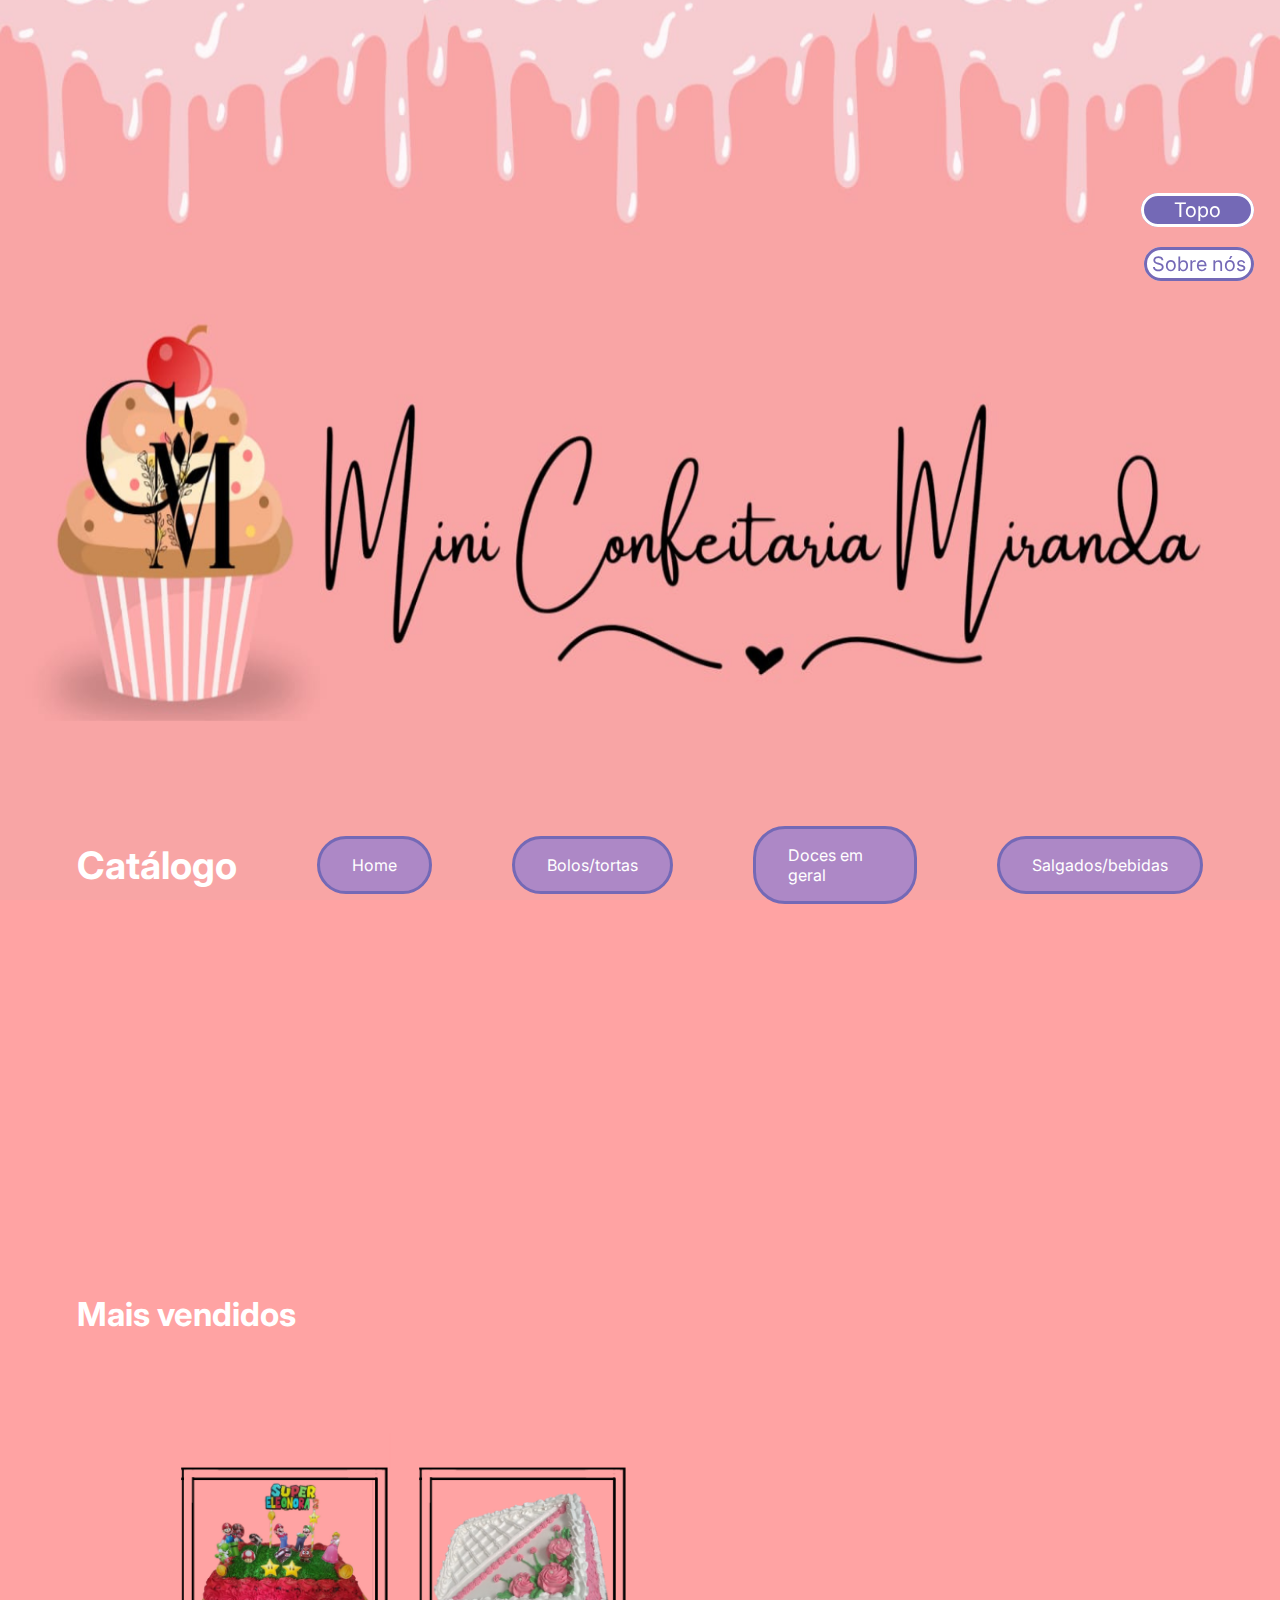
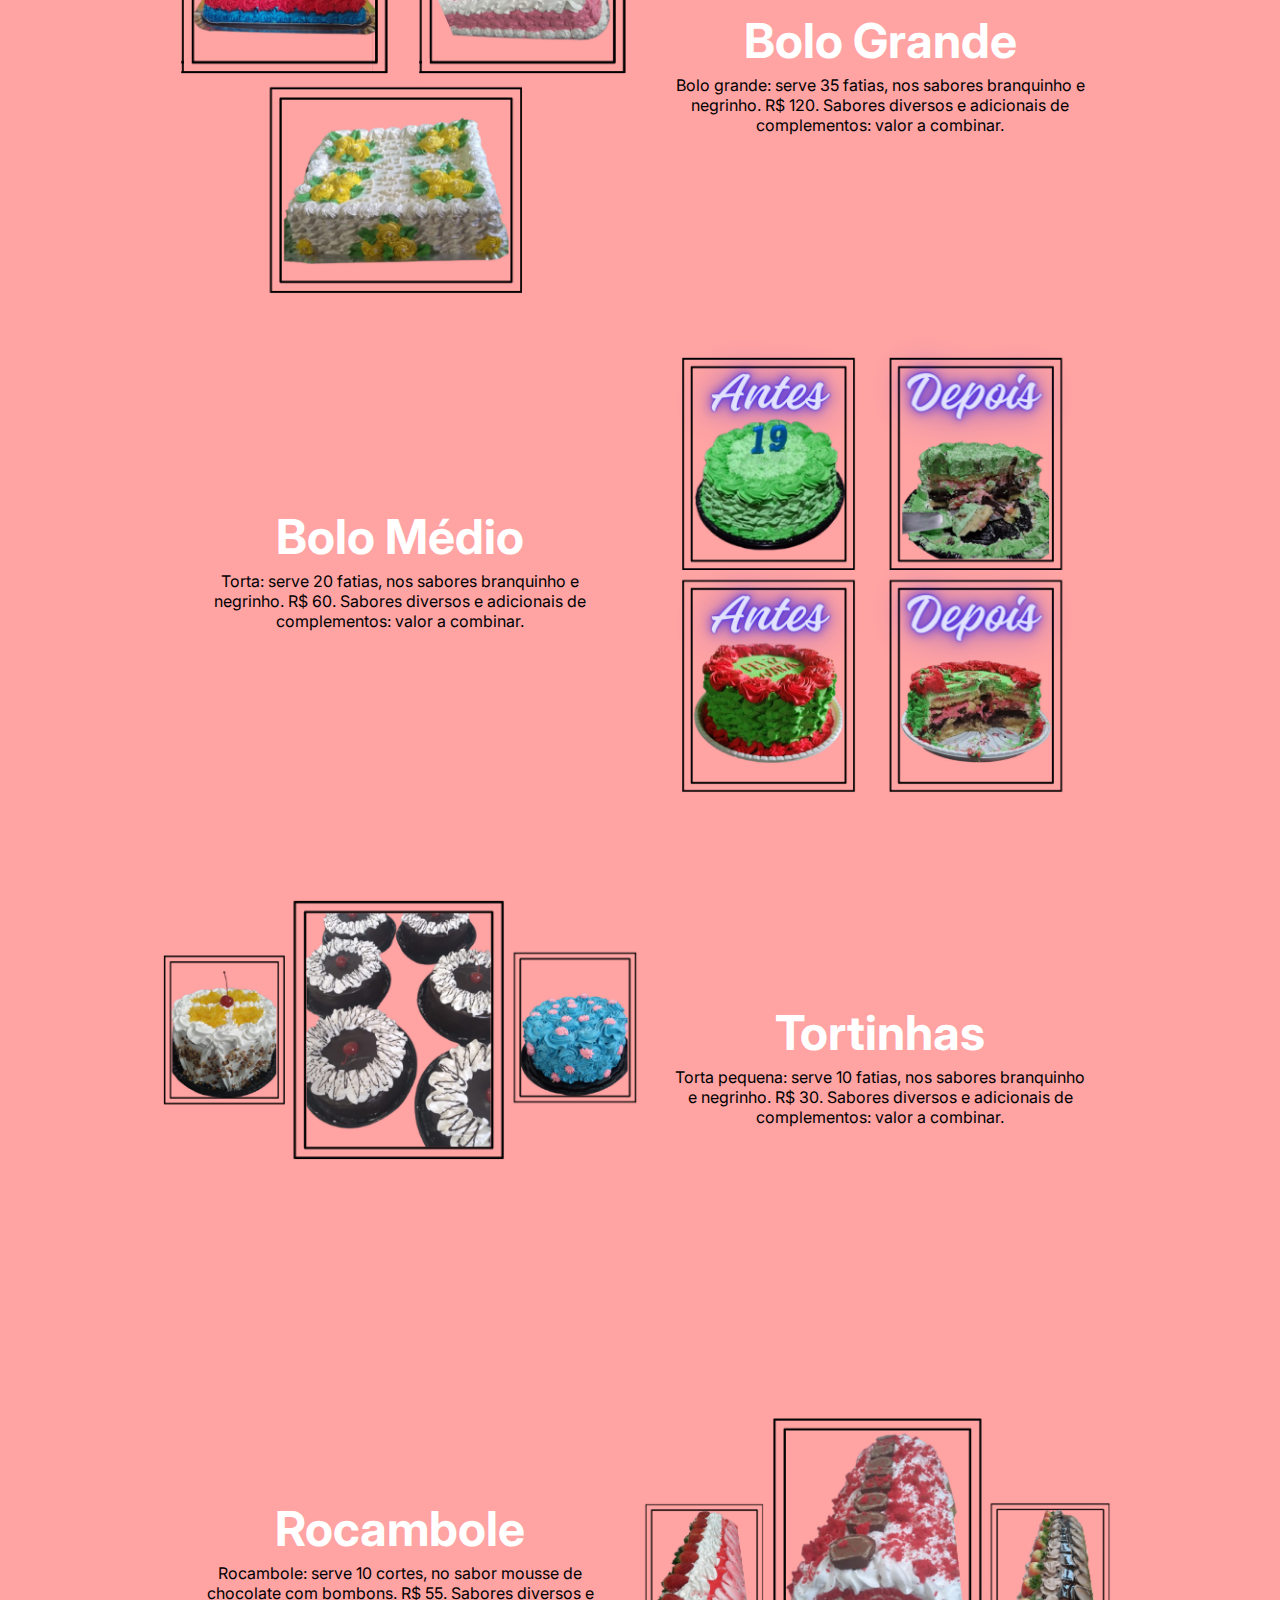
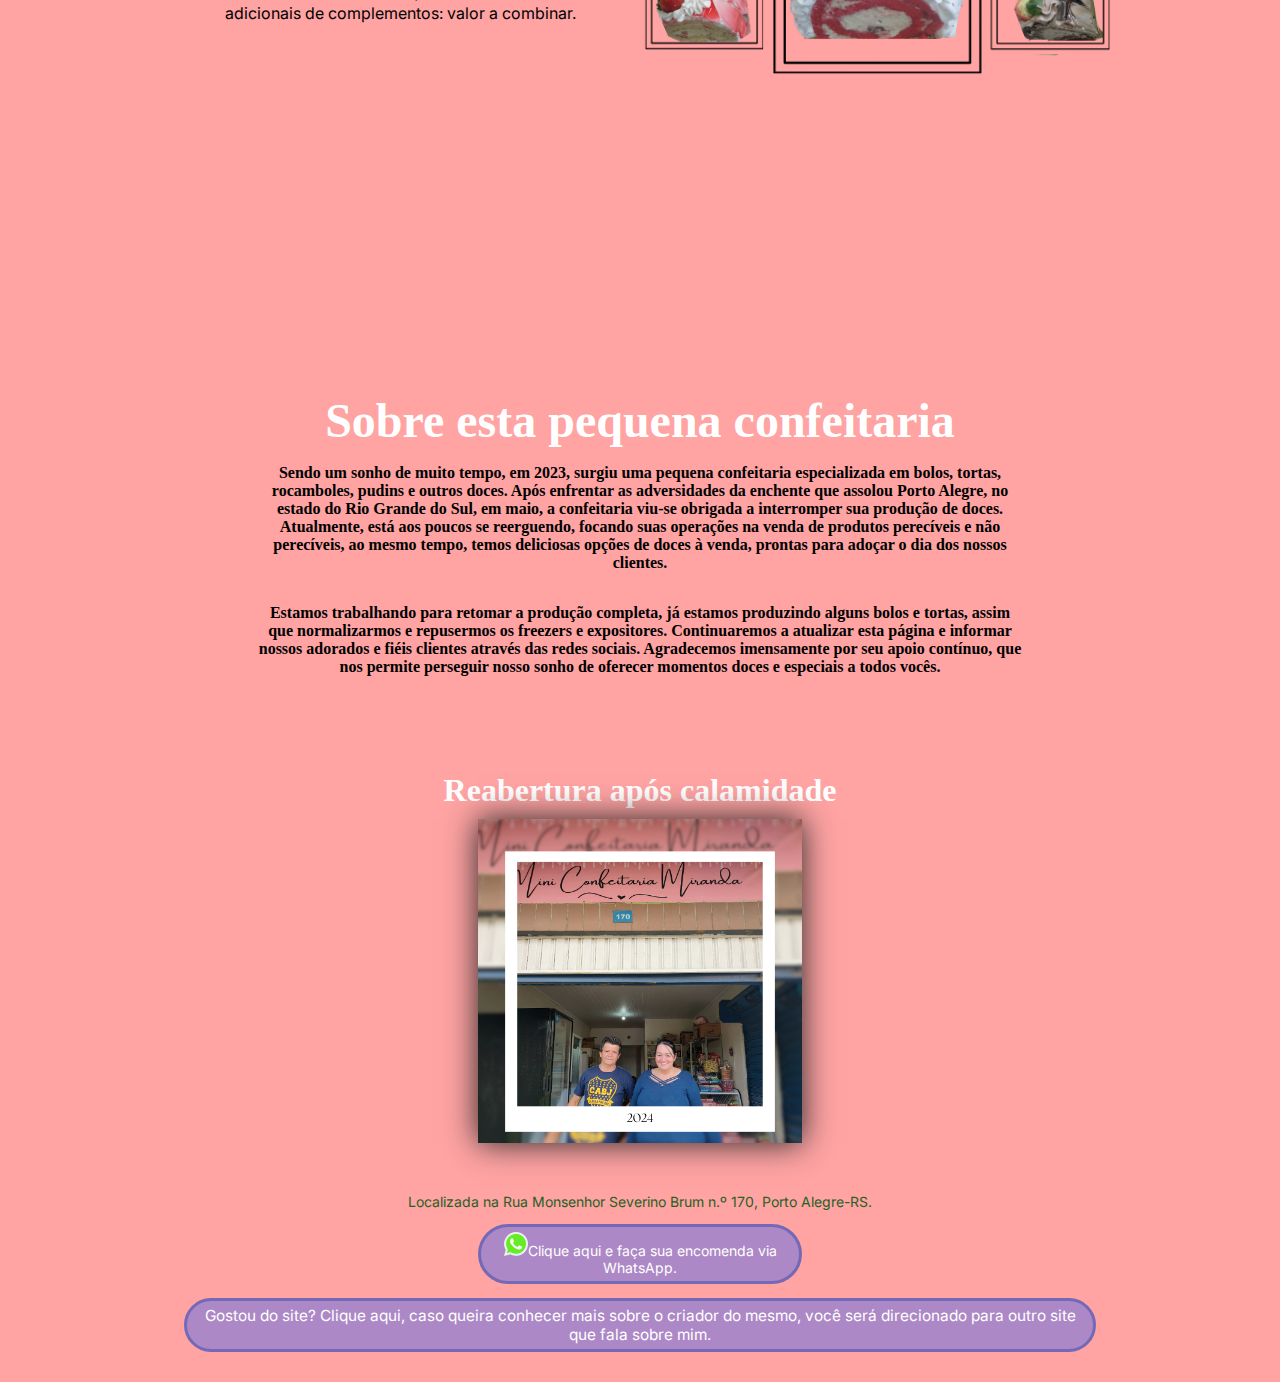
==== index.html @ fad7f067 "Update index.html" ====
<!DOCTYPE html>
<html lang="pt-br">

<head>
    <meta charset="UTF-8">
    <meta name="viewport" content="width=device-width, initial-scale=1.0">
    <meta http-equiv="X-UA-Compatible" content="ie=edge">
    <link rel="stylesheet" href="styles.css">
    <title>Confeitaria Miranda</title>
</head>

<body>

    <header>
        <img src="./img/img fundo.png" alt="" class="principal container" id="topo">
        
    </header>

    <div class="btn_scroll_top">
      <a href="#topo" class="btn_scroll_style btn_scroll_style_topo">Topo</a>
    </div>

    <div class="btn_scroll">
        <a href="#sobre" class="btn_scroll_style">Sobre nós</a>
    </div>
    
    <section class="container">
        <div class="container__caixa">
            <div class="container__abas">
                <h1 class="container__titulo">Catálogo</h1>

                <nav class="container__abas__organizacao">

                    <a href="./index.html" class="container__botao" >Home</a>
                    <a href="./bolos.html" class="container__botao" >Bolos/tortas</a>
                    <a href="./doces-em-geral.html" class="container__botao" >Doces em geral</a>
                    <a href="./salgados-bebidas.html" class="container__botao" >Salgados/bebidas</a>

                </nav>

            </div>
        </div>
    </section>

    <img src="./img/Aviso.png" alt="aviso" class="aviso">

    <h2 class="container__abas subtitulo">Mais vendidos</h2>

    <section class="container__divisor secundario">
        <img src="./img/BOLO G.png" alt="imagem plataformas" class="secundario__imagem">
        <div class="container__descricao">
            <h2 class="descricao__titulo">Bolo Grande</h2>
            <p class="descricao__texto">Bolo grande: serve 35 fatias, nos sabores branquinho e negrinho. R$ 120.
                Sabores diversos e adicionais de complementos: valor a combinar.</p>
        </div>
    </section>

    <section class="container__divisor secundario">
        <div class="container__descricao">
            <h2 class="descricao__titulo">Bolo Médio</h2>
            <p class="descricao__texto">Torta: serve 20 fatias, nos sabores branquinho e negrinho. R$ 60.
                Sabores diversos e adicionais de complementos: valor a combinar.
            </p>

        </div>
        <img src="./img/BOLO M.png" alt="tela" class="secundario__imagem_esq">
    </section>

    <section class="container__divisor secundario">
        <img src="./img/BOLO P.png" alt="imagem noltbook" class="secundario__imagem">
        <div class="container__descricao">
            <h2 class="descricao__titulo">Tortinhas</h2>
            <p class="descricao__texto">Torta pequena: serve 10 fatias, nos sabores branquinho e negrinho. R$ 30.
                Sabores diversos e adicionais de complementos: valor a combinar.
                </p>
        </div>
    </section>

    <section class="container__divisor secundario">
        <div class="container__descricao">
            <h2 class="descricao__titulo">Rocambole</h2>
            <p class="descricao__texto">Rocambole: serve 10 cortes, no sabor mousse de chocolate com bombons. R$ 55.
                Sabores diversos e adicionais de complementos: valor a combinar.
            </p>

        </div>
        <img src="./img/ROCOMBOLE.png" alt="tela" class="secundario__imagem_esq">
    </section>


    <section class="confeitaria" id="sobre">
        <h2 class="confeitaria__titulo"> Sobre esta pequena confeitaria</h2>

        <p class="descricao__texto_confeitaria sobre">
            Sendo um sonho de muito tempo, em 2023, surgiu uma pequena confeitaria especializada em bolos, tortas,
            rocamboles, pudins e outros doces. Após enfrentar as adversidades da enchente que assolou Porto Alegre, no
            estado do Rio Grande do Sul, em maio, a confeitaria viu-se obrigada a interromper sua produção de doces.
            Atualmente, está aos poucos se reerguendo, focando suas operações na venda de produtos perecíveis e não
            perecíveis, ao mesmo tempo, temos deliciosas opções de doces à venda, prontas para adoçar o dia dos nossos
            clientes.
        </p>

        <p class="descricao__texto_confeitaria sobre">
            Estamos trabalhando para retomar a produção completa, já estamos produzindo alguns bolos e tortas, assim que
            normalizarmos e repusermos os freezers e
            expositores. Continuaremos a atualizar esta página e informar nossos adorados e fiéis clientes através das
            redes sociais. Agradecemos imensamente por seu apoio contínuo, que nos permite perseguir nosso sonho de
            oferecer momentos doces e especiais a todos vocês.
        </p>
         
        <ul class="confeitaria__lista">
            <li>
                <h3 class="lista__item">Reabertura após calamidade</h3>
                <img src="./img/Foto da confeitaria reabrindo após a calamidade.png"
                    alt="Foto da confeitaria reabrindo após a calamidade" class="img_calamidade">
        </ul>
    </section>


    <footer class="rodape">

        <p class="rodape__texto"> Localizada na Rua Monsenhor Severino Brum n.º 170, Porto Alegre-RS.

        </p>

        <div class="linksa__direcionamento link__whatsapp__22">
            <a href="https://wa.me/5551991017882" class="link__whatsapp" target="_blank">
                <img src="./img/WhatsApp.png" alt="logo do WhatsApp">Clique aqui e faça sua
                encomenda via WhatsApp.
            </a>
        </div>

        <div class="linksa__direcionamento">
            <a href="https://link-apresentacao-jean.vercel.app/index.html" class="link__criador" target="_blank">Gostou
                do site? Clique
                aqui, caso queira conhecer mais sobre o criador do mesmo, você será direcionado para outro site que fala
                sobre mim.

            </a>
        </div>

    </footer>

</body>

</html>
---- styles.css ----
@import url('https://fonts.googleapis.com/css2?family=Alike&family=Inter:wght@400;700&family=Open+Sans:wght@400;800&display=swap');

  html {
      scroll-behavior: smooth;
  }

  :root {
      --cor-barnco: #ffffff;
      --cor-fundo: #FFA3A3;
      --cor-de-botão: #AD88C6;
      --cor-de-borda: #7469B6;
      --cor-de-aviso: #000000;
      --cor-mouse: #FFE6E6;
      --cor-clicar: #25615e;
      --fonte-principal: 'Inter';

      body {
          background-color: var(--cor-fundo);
          color: var(--cor-barnco);
          font-family: var(--fonte-principal);
          font-size: 16px;
          font-weight: 400;
      }

      * {
          margin: 0;
          padding: 0;
      }

  }

  .principal {
      background-image: url(../Confeitaria_miranda/img/img\ fundo.png);
      background-repeat: no-repeat;
      background-size: cover;
      background-position: center;
      align-items: center;
      text-align: center;
      margin-bottom: -55%;
    
  }

  .container {
      height: 100vh;
      width: 100%;
      display: grid;
      grid-template-columns: 100%;
  }

  .container__abas {
      display: flex;
      flex-direction: row;
      align-items: center;
      gap: 5em;
  }

  .btn_scroll {
    top: 28%;
    bottom:20%;
    right: 2%;
    position: fixed;
    animation-name: anima;
    animation-duration: 0.5s;
    animation-timing-function: ease-in-out;
    animation-iteration-count: infinite;
    animation-direction: alternate;
}

.btn_scroll_top {
    top: 22%;
    bottom:20%;
    right: 2%;
    position: fixed;
    animation-name: anima;
    animation-duration: 0.5s;
    animation-timing-function: ease-in-out;
    animation-iteration-count: infinite;
    animation-direction: alternate;
}

@keyframes anima {
    0% {
        transform: scale(1);
    }

    100% {
        transform: scale(1.05);
    }
}

.btn_scroll_style {
    text-decoration: none;
    width: 100%;
    border-radius: 32px;
    border: solid;
    font-size: 20px;
    padding: 2px 5px;
    border-color: var(--cor-de-borda);
    background-color: var(--cor-barnco);
    color: var(--cor-de-borda);
}

.btn_scroll_style:hover {
    background-color: #ebebeb;
}

.btn_scroll_style_topo {
    text-decoration: none;
    width: 100%;
    border-radius: 32px;
    border: solid;
    font-size: 20px;
    padding: 2px 30px;
    border-color: var(--cor-barnco);
    background-color: var(--cor-de-borda);
    color: var(--cor-barnco);
}

.btn_scroll_style_topo:hover {
    background-color: #7a71b3;
}
  .subtitulo {
      font-size: 33px;
      font-weight: 700;
      text-align: center;
      margin: 6em 6% 3em;
  }

  .aviso {
      display: none;
  }

  .container__divisor {
      display: grid;
      grid-template-columns: 50% 50%;
  }

  .secundario {
      align-items: center;
      margin: 1em 10em;
  }

  .secundario__imagem {
      width: 100%
  }

  .secundario__imagem_esq {
      width: 100%
  }

  .container__descricao {
      padding: 2em;
      text-align: center;
  }

  .descricao__titulo {
      font-size: 48px;
      color: var(--cor-barnco);
      margin-bottom: 0.1em;
  }

  .descricao__texto {
      width: 100%;
      font-size: 100%;
      color: var(--cor-de-aviso);
  }

  .descricao__texto_confeitaria {
      width: 120%;
      font-size: 85%;
      font-family: Cambria, Cochin, Georgia, Times, 'Times New Roman', serif;
      color: var(--cor-de-aviso);
  }

  .container__abas__organizacao {
      display: flex;
      flex-direction: row;
      align-items: center;
      gap: 5em;
      padding-top: 1em;

  }

  .container__botao {
      background-color: var(--cor-de-botão);
      border-radius: 32px;
      border: solid var(--cor-de-borda);
      padding: 1em 2em;
      color: var(--cor-barnco);
      text-decoration: none;
      margin-bottom: 1em
  }

  /* .container__botao {
    background-color: var(--cor-de-botão);
    border-radius: 5px;
    padding: 1em;
    color: var(--cor-barnco);
    display: block;
    text-decoration: none;
    margin-bottom: 1em;
} */

  .container__titulo {
      font-size: 38px;
      font-weight: 700;
  }

  .subtitulo {
      font-size: 33px;
      font-weight: 700;
      text-align: center;
      margin: 6em 6% 3em;
  }

  .container__caixa {
      margin: 48% 6%;
  }

  .confeitaria__lista {
      display: flex;
      justify-content: center;
      list-style-type: none;
      margin: 5em 0;
      gap: 16px;
  }

  .img_calamidade {
      margin-top: 10px;
      width: 30%;
      box-shadow: 0 0 30px #242323;
  }


  .confeitaria {
      text-align: center;
      margin-top: 15%;
      font-family: Cambria, Cochin, Georgia, Times, 'Times New Roman', serif;
  }

  .confeitaria__titulo {
      font-size: 48px;
      color: var(--cor-barnco);
  }

  .sobre {
      padding: 16px;
      text-align: center;
      font-weight: 700;
      font-size: 16px;
      width: 60%;
      margin: auto;
  }

  .lista__item {
      font-size: 32px;
      color: var(--cor-barnco);
  }

  .rodape {
      font-size: 14px;
      align-items: center;
      text-align: center;
      color: #256125;
      padding: 16px;
      margin-top: -5%;
  }

  .rodape__texto {
      margin: 1em 0;
  }

  .linksa__direcionamento {
      display: flex;
      flex-direction: column;
      padding: 1em 12em;
  }

  .link__whatsapp__22 {
      padding: 0em 33em 0 33em;
  }

  .link__whatsapp {
      text-decoration: none;
      color: var(--cor-barnco);
      font-size: 1em;
      color: #ffffff;
      background: var(--cor-de-botão);
      border-radius: 32px;
      border: solid var(--cor-de-borda);
      padding: 5px;
  }

  .link__criador {
      text-decoration: none;
      color: var(--cor-barnco);
      font-size: 1.1em;
      color: #ffffff;
      background: var(--cor-de-botão);
      border-radius: 32px;
      border: solid var(--cor-de-borda);
      padding: 5px;
  }

  .img_calamidade:hover {
      margin-top: 15px;
      transform: scale(1.1);
      transition: 1s;
      box-shadow: 0 0 30px rgb(87, 159, 240);
  }


  .link__whatsapp:hover {
      color: #36a736;
      background-color: var(--cor-mouse);
      transform: scale(1.1);
      transition: 1s;

  }

  .link__criador:hover {
      color: rgb(87, 159, 240);
      background-color: var(--cor-mouse);
      transform: scale(1.1);
      transition: 1s;
  }

  .container__botao:hover {
      background-color: var(--cor-mouse);
      color: rgb(223, 61, 136);
      transition: 1s;
  }

  @media (max-width: 1200px) {
    
      body {
          background-color: var(--cor-fundo);
          color: var(--cor-barnco);
          font-family: var(--fonte-principal);
          font-size: 16px;
          font-weight: 400;
          width: 100%;
          height: 100%;
      }
        
      .principal {
          background-image: url(../Confeitaria_miranda/img/img\ fundo.png);
          background-repeat: no-repeat;
          background-size: cover;
          background-position: center;
          zoom: 40%;
          margin-bottom: -150%;
          width: 100%;
          height: 100%;
      }

      .btn_scroll {
        top: 7.5%;
        bottom:20%;
        right: 6%;
    }

      .btn_scroll_top {
        top: 4%;
        bottom:20%;
        right: 6%;
    }

    .btn_scroll_style {
        font-size: 15px;
    }

    .btn_scroll_style_topo {
        font-size: 15px;
        padding: 2px 23px;
    }
    
      .container__caixa {
          margin: 140% 6%
      }

      .container__abas {
          display: flex;
          flex-direction: column;
          gap: 1em;
          transform: scale(1.0);
      }

  
      .container__titulo {
          padding-left: 5%;
          padding-top: 2%;
      }

      .container__abas__organizacao {
          gap: 10px;
          width: 100%;
          padding-left: 2.5%;
          display: grid;
          grid-template-columns: 50% 50%;
      }

      .container__botao {
          padding: 5px 18px;
          font-size: 12px;
          align-items: center;
          text-align: center;
      }



      .subtitulo {
          margin: 3em 6% 1em;
      }

      .container__divisor {
          display: grid;
          grid-template-columns: 50% 50%;
          gap: 3%;
          padding: 5px;
          text-align: center;
          width: auto;
          margin: auto;
      }

      .secundario {
          align-items: center;
          padding: 20px 25px 20px 5px;
      }

      .secundario__imagem {
          width: 110%;
      }

      .secundario__imagem:hover {
          transform: scale(1.5);
          transition: 1s;
          margin-left: 123px;
      }

      .secundario__imagem_esq:hover {
          transform: scale(1.5);
          transition: 1s;
          margin-left: -115px;
      }

      .descricao__titulo {
          width: 120%;
          font-size: 150%;
      }

      .descricao__texto {
          width: 120%;
          font-size: 100%;
      }

      .descricao__texto_confeitaria {
          width: 120%;
          font-size: 85%;
          /* font-family: sans-serif; */
          font-family: Cambria, Cochin, Georgia, Times, 'Times New Roman', serif;
          /* font-family: Arial, Helvetica, sans-serif; */
      }

      .confeitaria__titulo {
          font-size: 28px;
      }

      .confeitaria {
          margin-top: 15%;
          padding: 0 30px;
      }

      .img_calamidade {
          margin-top: 15px;
          margin-bottom: -8%;
          width: 80%;
      }

      .img_calamidade:hover {
          margin-top: 20px;
      }

      .sobre {
          padding: 5px;
          text-align: center;
          font-weight: 800;
          width: auto;
          margin: auto;
      }

      .linksa__direcionamento {
          padding: 8px;
      }

      .link__whatsapp {
          padding: 8px;
      }

      .link__whatsapp__22 {
          padding: 3%;
          transform: scale(1.0);
      }

      .link__criador {
          padding: 3%;
          transform: scale(1.0);
          font-size: 11px;
      }
  }

  @media screen and (max-width: 1200px) {
      .aviso {
          display: block;
          margin: auto;
          margin-top: 2%;
          padding-top: 5%;
          max-width: 65%;
          height: auto;
      }
  }
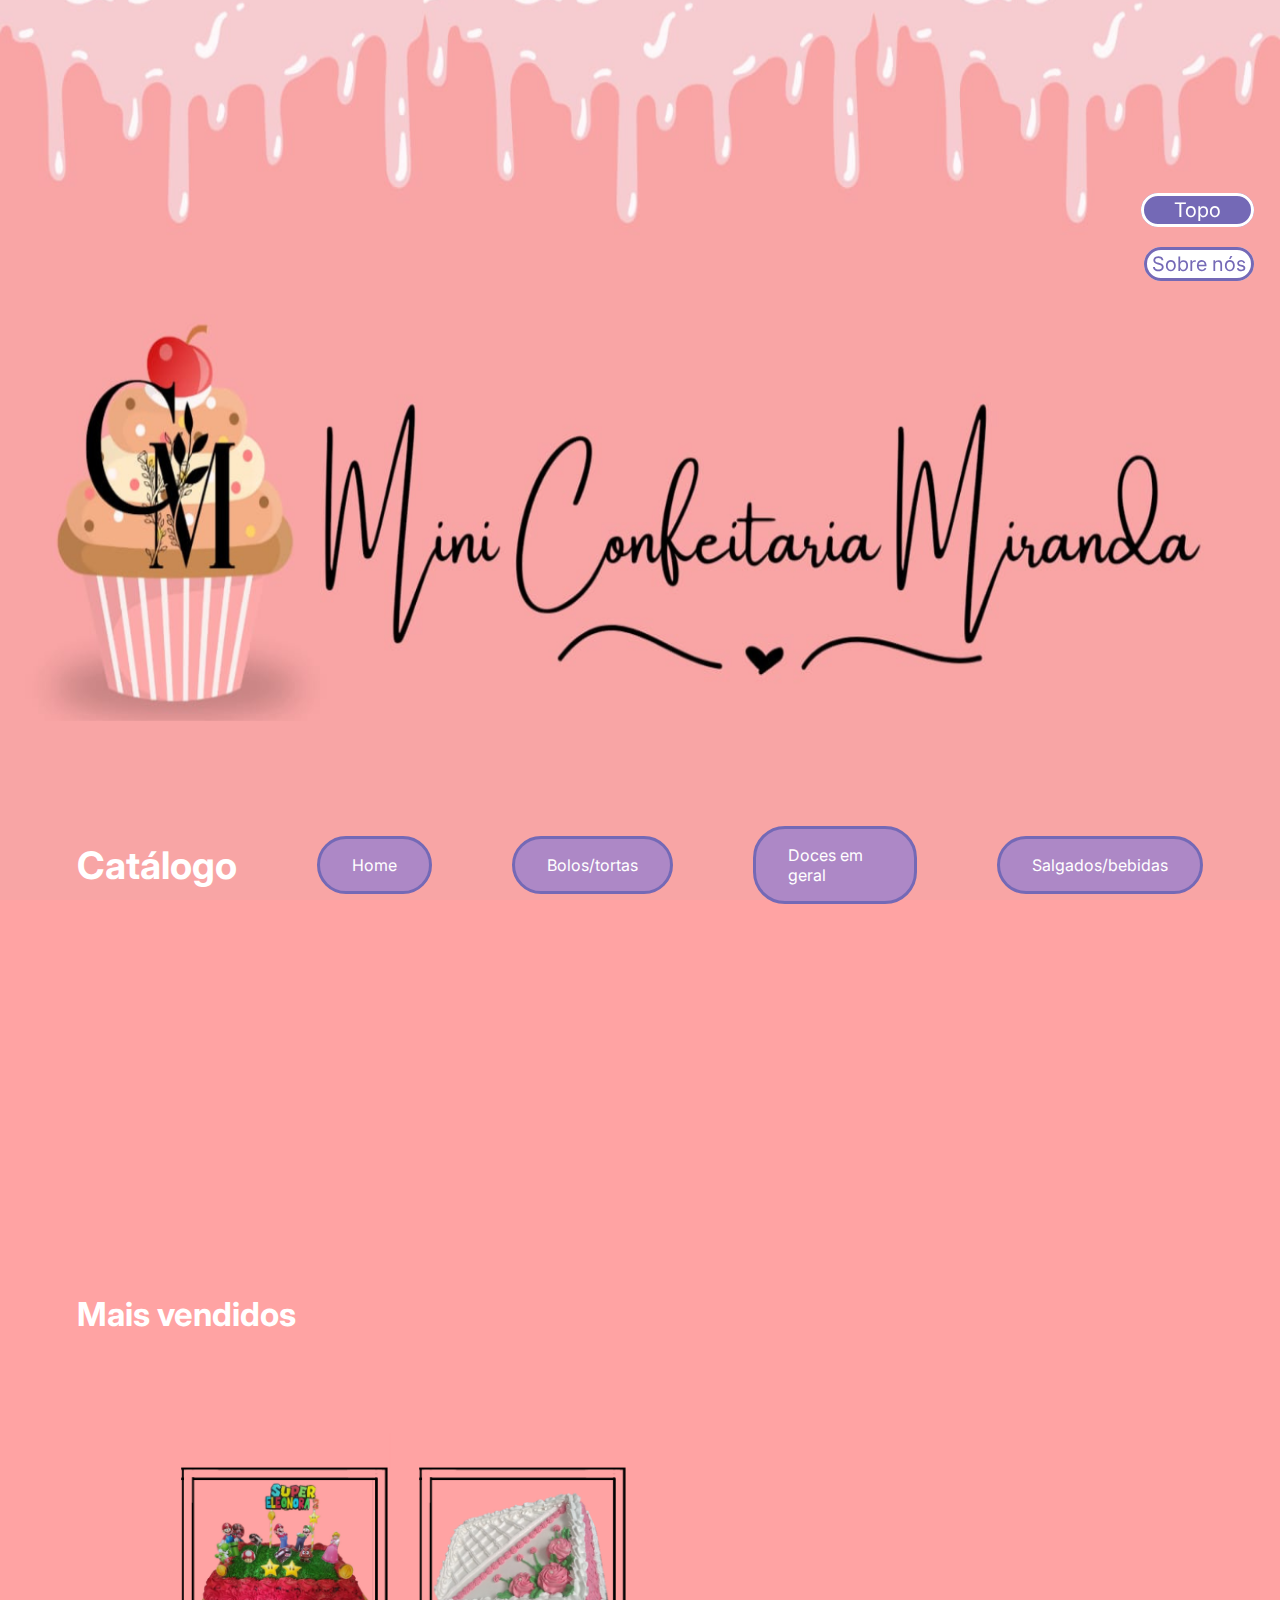
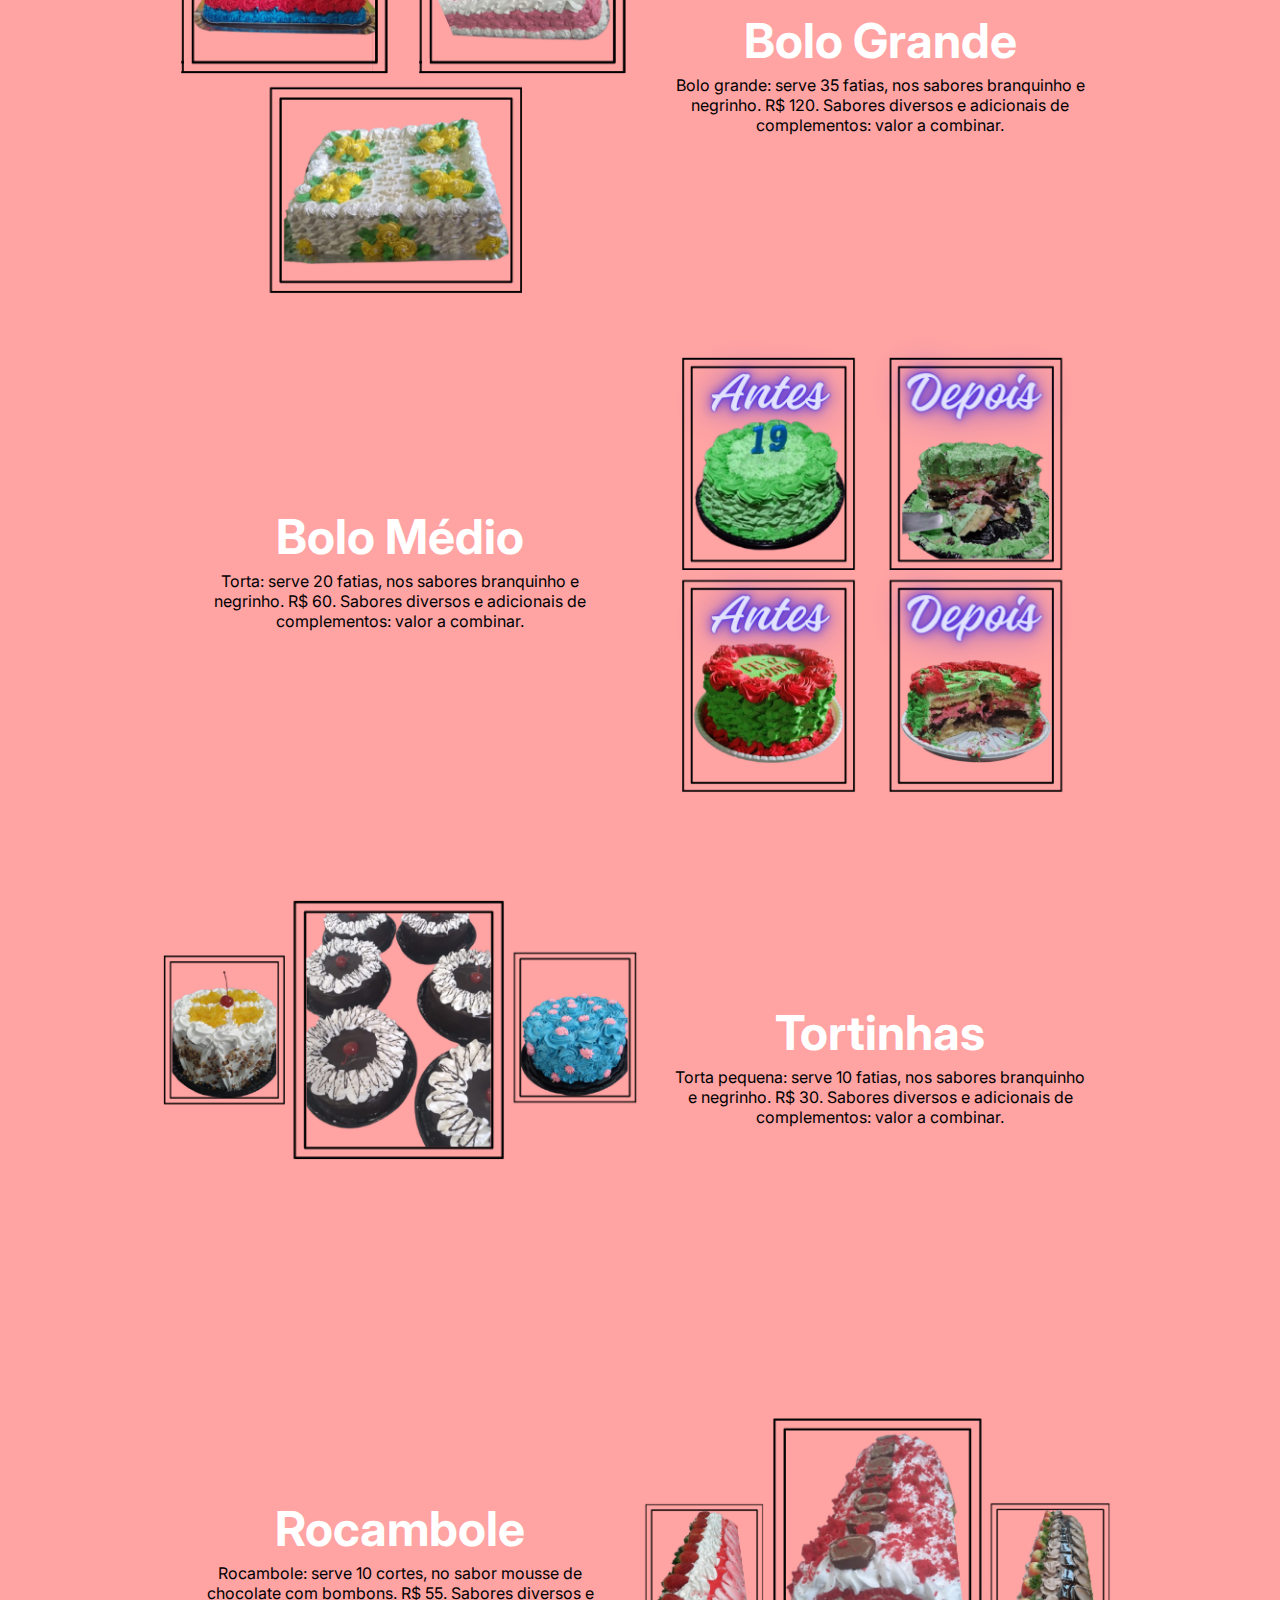
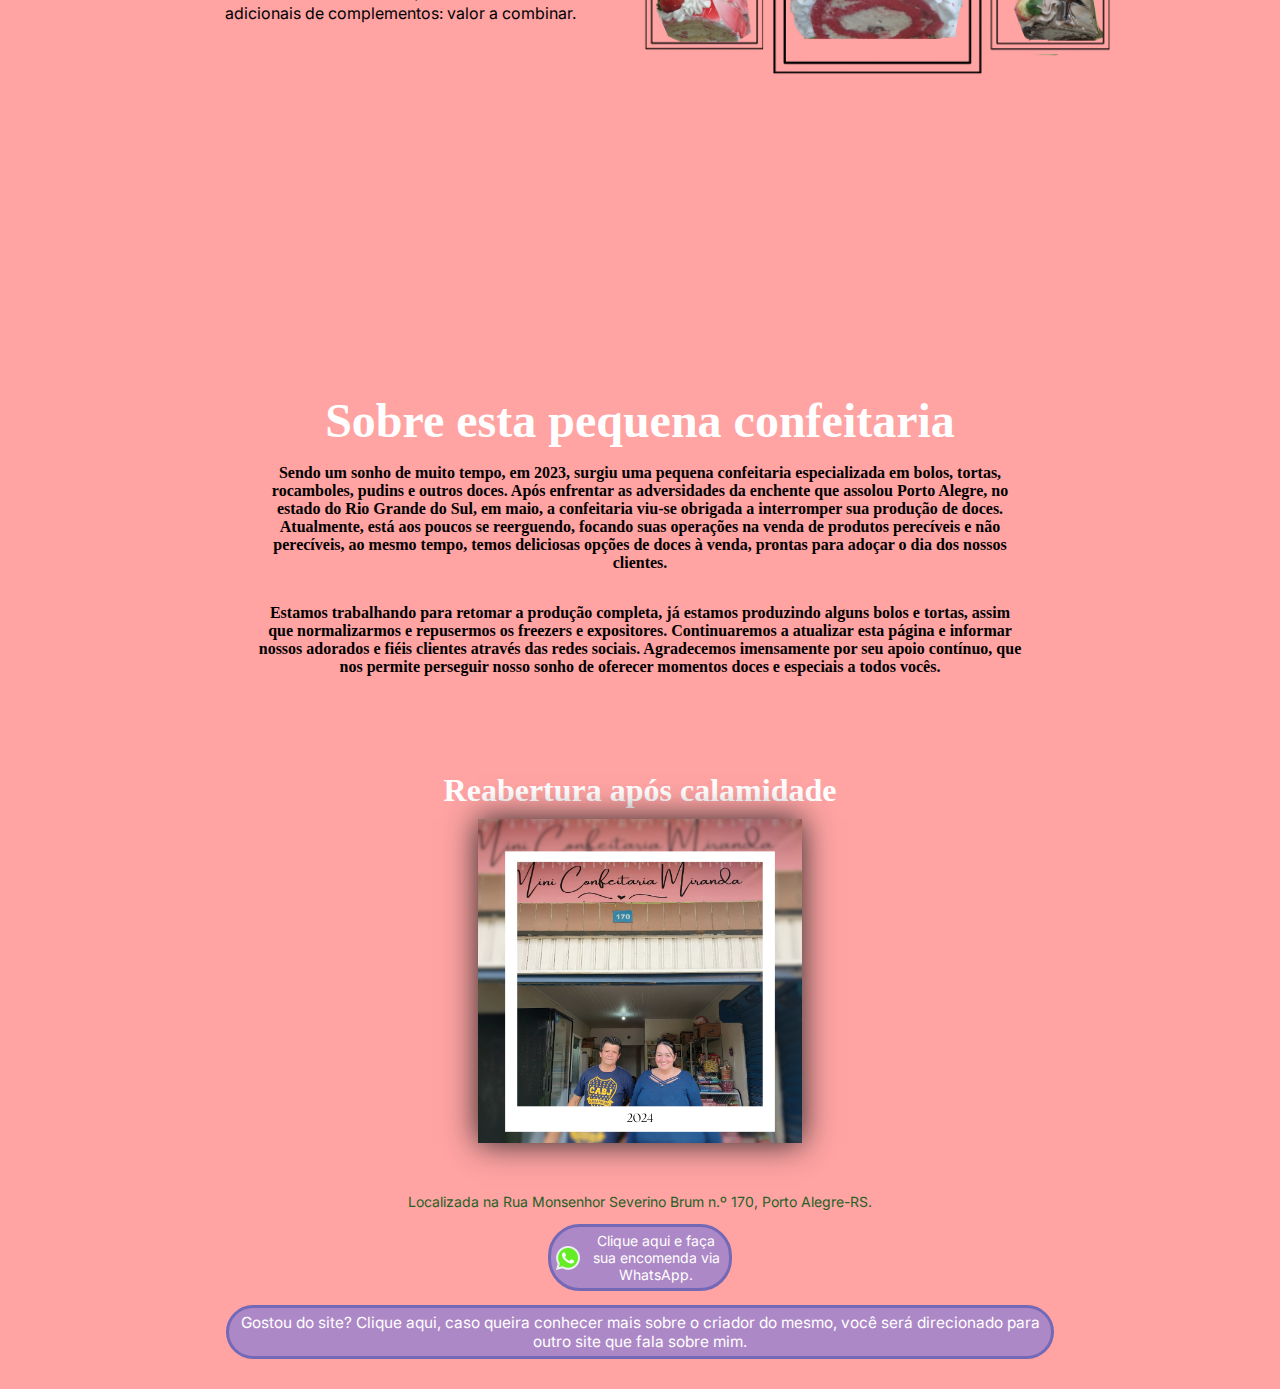
==== commit 03753a34: "Update index.html" ====
--- a/index.html
+++ b/index.html
@@ -16,6 +16,7 @@
         
     </header>
 
+    <section class="btn">
     <div class="btn_scroll_top">
       <a href="#topo" class="btn_scroll_style btn_scroll_style_topo">Topo</a>
     </div>
@@ -23,6 +24,7 @@
     <div class="btn_scroll">
         <a href="#sobre" class="btn_scroll_style">Sobre nós</a>
     </div>
+    </section>
     
     <section class="container">
         <div class="container__caixa">
--- a/styles.css
+++ b/styles.css
@@ -1,4 +1,4 @@
-  @import url('https://fonts.googleapis.com/css2?family=Alike&family=Inter:wght@400;700&family=Open+Sans:wght@400;800&display=swap');
+    @import url('https://fonts.googleapis.com/css2?family=Alike&family=Inter:wght@400;700&family=Open+Sans:wght@400;800&display=swap');
 
   html {
       scroll-behavior: smooth;
@@ -273,14 +273,18 @@
   .linksa__direcionamento {
       display: flex;
       flex-direction: column;
-      padding: 1em 12em;
+      padding: 1em 15em;
   }
 
   .link__whatsapp__22 {
-      padding: 0em 33em 0 33em;
+      padding: 0em 38em 0 38em;
   }
 
   .link__whatsapp {
+      display: flex;
+      justify-content: center;
+      align-items: center;
+      gap: 5%;
       text-decoration: none;
       color: var(--cor-barnco);
       font-size: 1em;
@@ -410,7 +414,7 @@
 
 
       .subtitulo {
-          margin: 3em 6% 1em;
+          margin: 100% 6% 1em;
       }
 
       .container__divisor {
@@ -495,6 +499,7 @@
 
       .link__whatsapp {
           padding: 8px;
+          font-size: 13px;
       }
 
       .link__whatsapp__22 {
@@ -509,13 +514,16 @@
       }
   }
 
-  @media screen and (max-width: 1200px) {
+  @media screen and (max-width: 578px) {
       .aviso {
           display: block;
           margin: auto;
-          margin-top: 2%;
+          margin-top: 48%;
           padding-top: 5%;
           max-width: 65%;
           height: auto;
       }
-  }
+      .subtitulo {
+          margin: 30% 6% 1em;
+      }
+  }
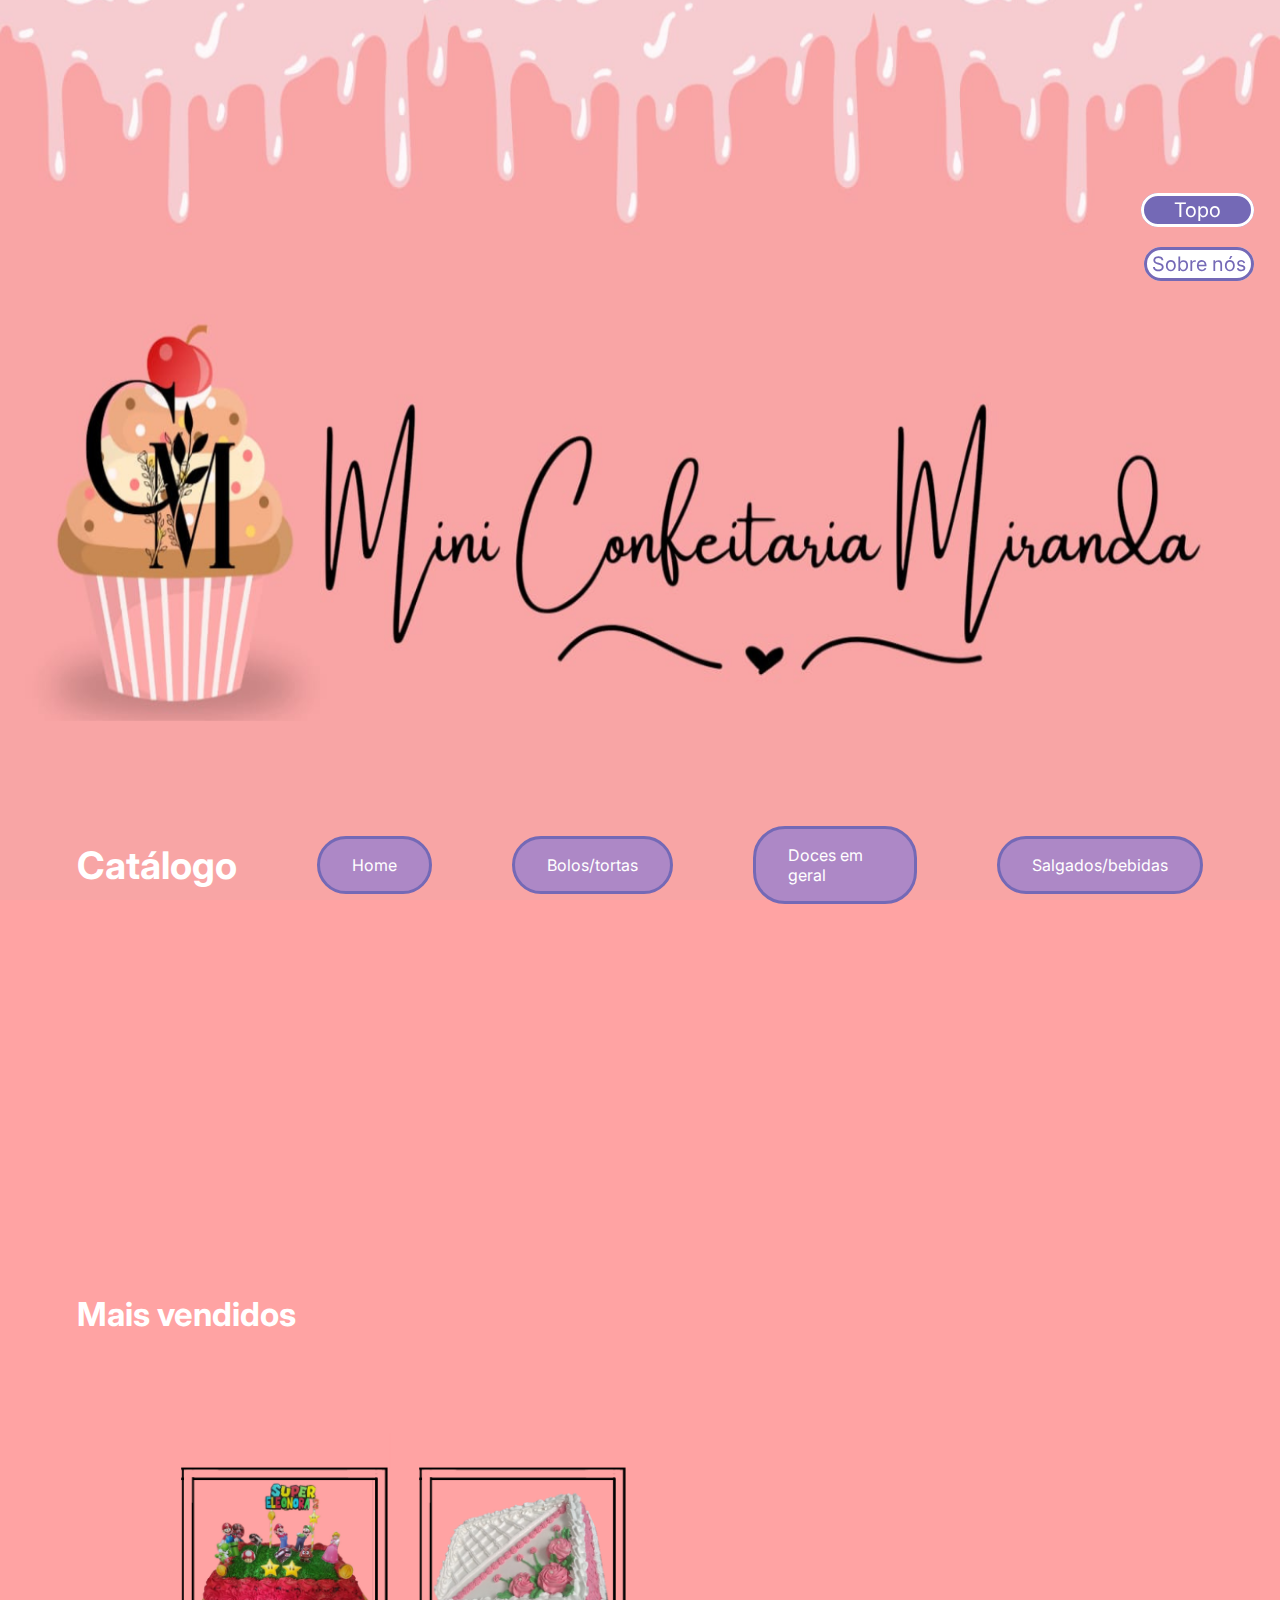
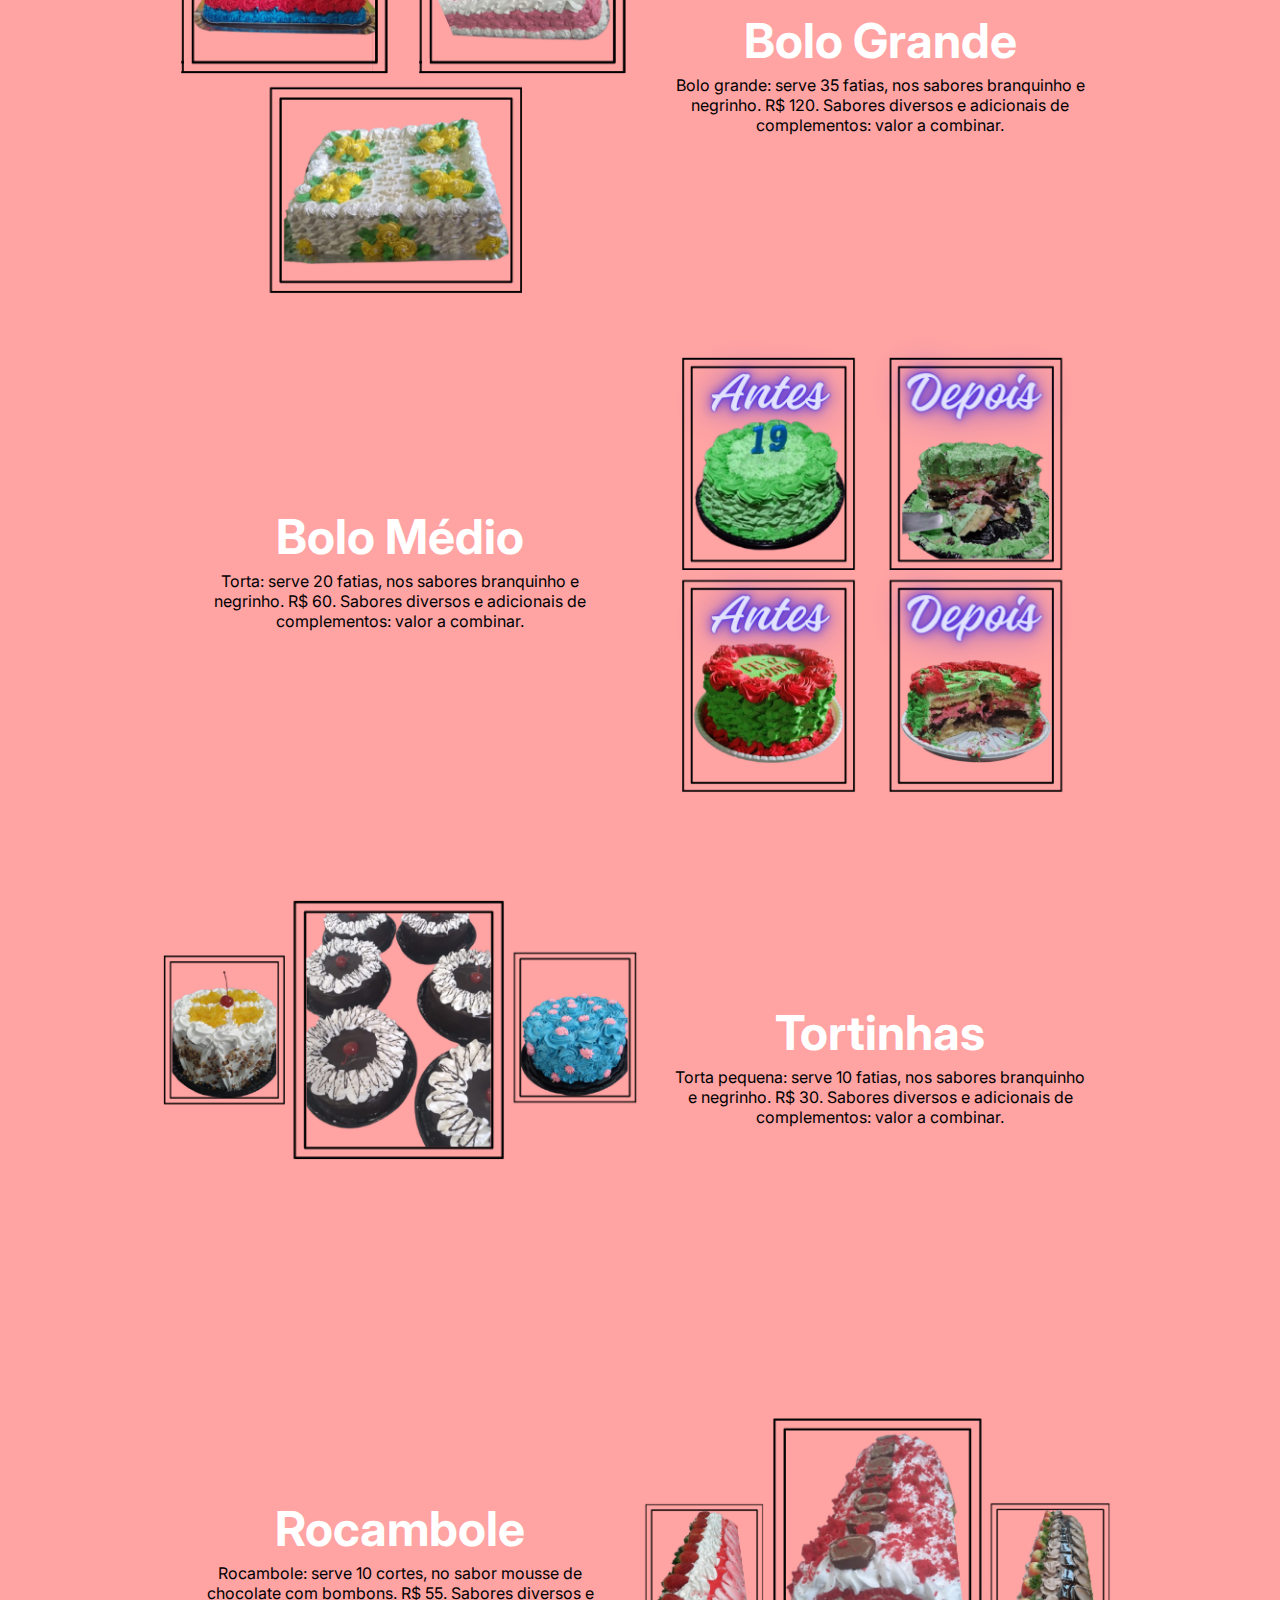
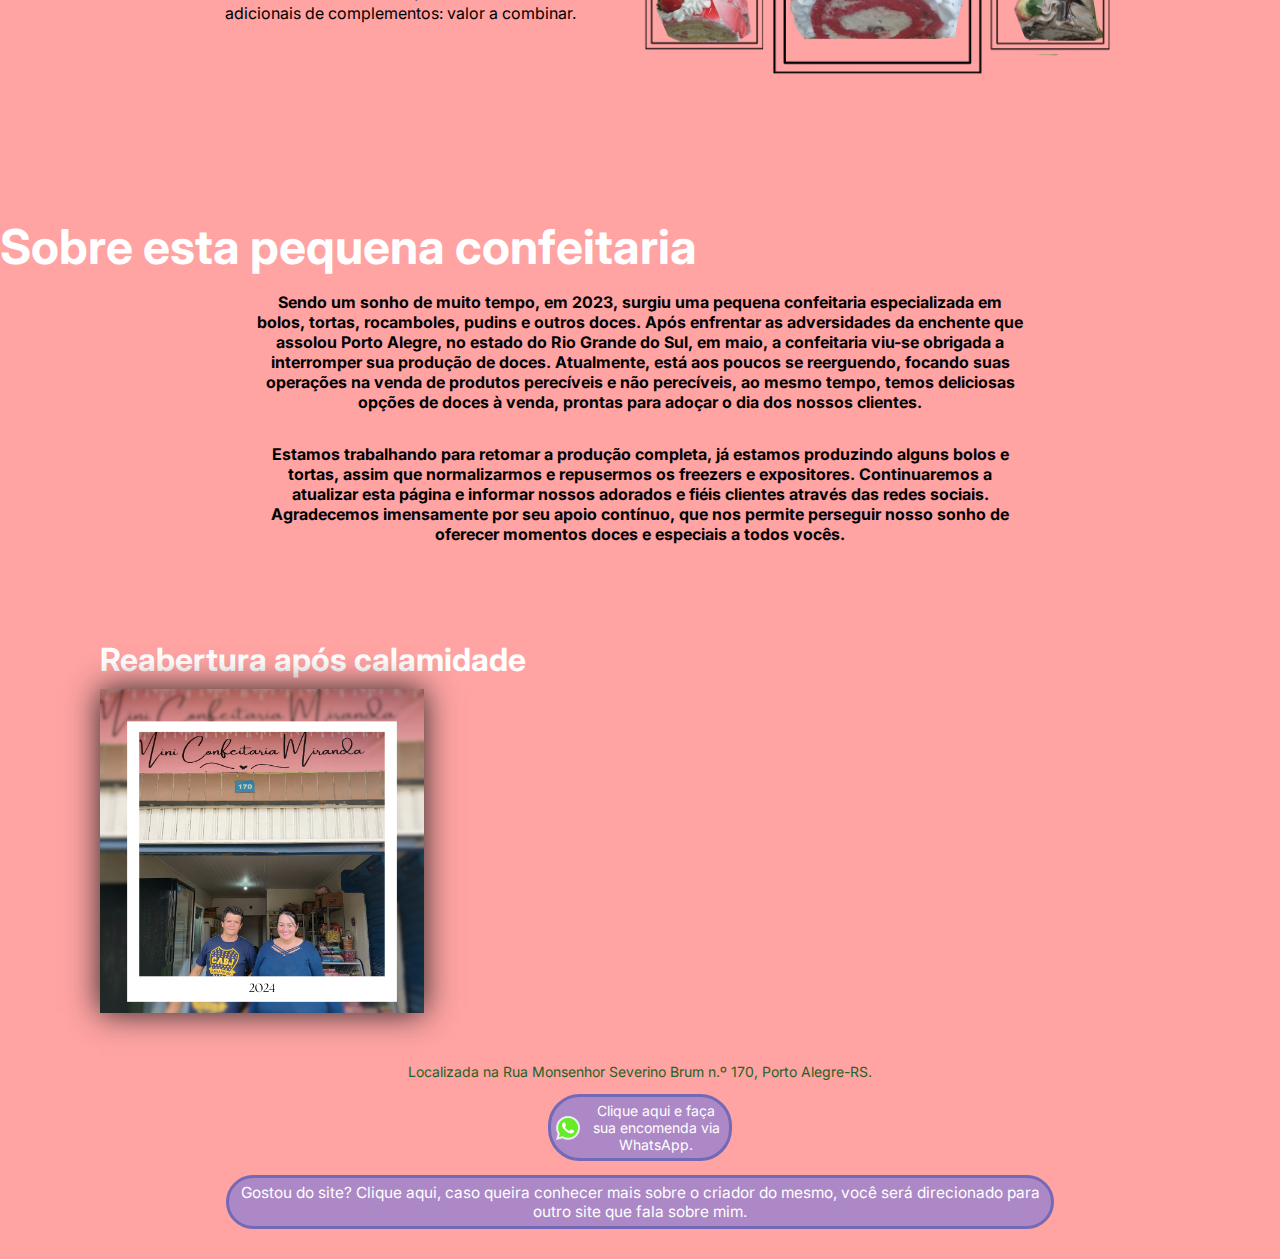
==== commit 33a146ab: "Update index.html" ====
--- a/index.html
+++ b/index.html
@@ -90,10 +90,11 @@
     </section>
 
 
-    <section class="confeitaria" id="sobre">
+    
+    <section class="confeitaria_mob" id="sobre">
         <h2 class="confeitaria__titulo"> Sobre esta pequena confeitaria</h2>
 
-        <p class="descricao__texto_confeitaria sobre">
+        <p class="descricao__texto sobre">
             Sendo um sonho de muito tempo, em 2023, surgiu uma pequena confeitaria especializada em bolos, tortas,
             rocamboles, pudins e outros doces. Após enfrentar as adversidades da enchente que assolou Porto Alegre, no
             estado do Rio Grande do Sul, em maio, a confeitaria viu-se obrigada a interromper sua produção de doces.
@@ -102,19 +103,17 @@
             clientes.
         </p>
 
-        <p class="descricao__texto_confeitaria sobre">
-            Estamos trabalhando para retomar a produção completa, já estamos produzindo alguns bolos e tortas, assim que
-            normalizarmos e repusermos os freezers e
+        <p class="descricao__texto sobre">
+            Estamos trabalhando para retomar a produção completa, já estamos produzindo alguns bolos e tortas, assim que normalizarmos e repusermos os freezers e
             expositores. Continuaremos a atualizar esta página e informar nossos adorados e fiéis clientes através das
             redes sociais. Agradecemos imensamente por seu apoio contínuo, que nos permite perseguir nosso sonho de
             oferecer momentos doces e especiais a todos vocês.
         </p>
-         
+
         <ul class="confeitaria__lista">
             <li>
                 <h3 class="lista__item">Reabertura após calamidade</h3>
-                <img src="./img/Foto da confeitaria reabrindo após a calamidade.png"
-                    alt="Foto da confeitaria reabrindo após a calamidade" class="img_calamidade">
+                <img src="./img/Foto da confeitaria reabrindo após a calamidade.png" alt="Foto da confeitaria reabrindo após a calamidade" class="img_calamidade">
         </ul>
     </section>
 
--- a/styles.css
+++ b/styles.css
@@ -365,7 +365,7 @@
     }
 
       .btn_scroll_top {
-        top: 4%;
+        top: 3.5%;
         bottom:20%;
         right: 6%;
     }
@@ -526,4 +526,10 @@
       .subtitulo {
           margin: 30% 6% 1em;
       }
-  }
+
+      .btn_scroll_top {
+        top: 3.7%;
+        bottom:20%;
+        right: 6%;
+    }
+  }
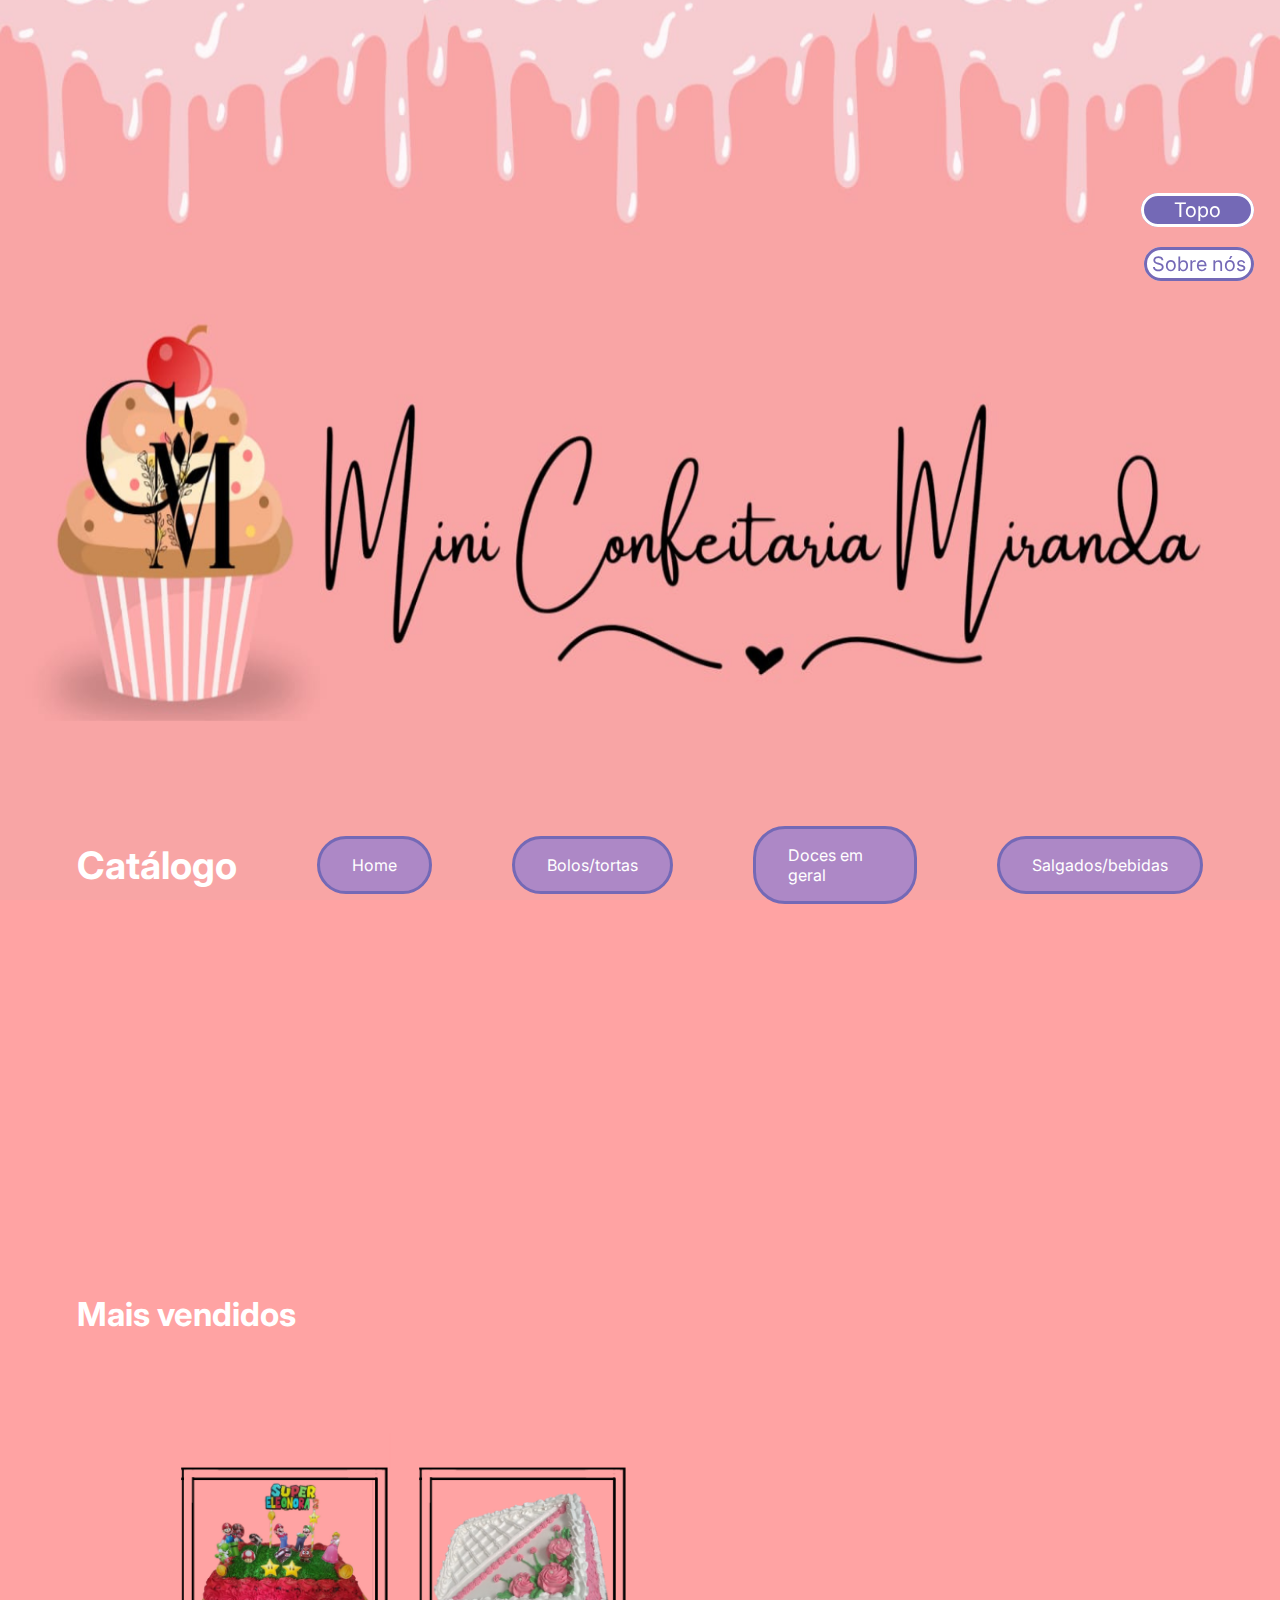
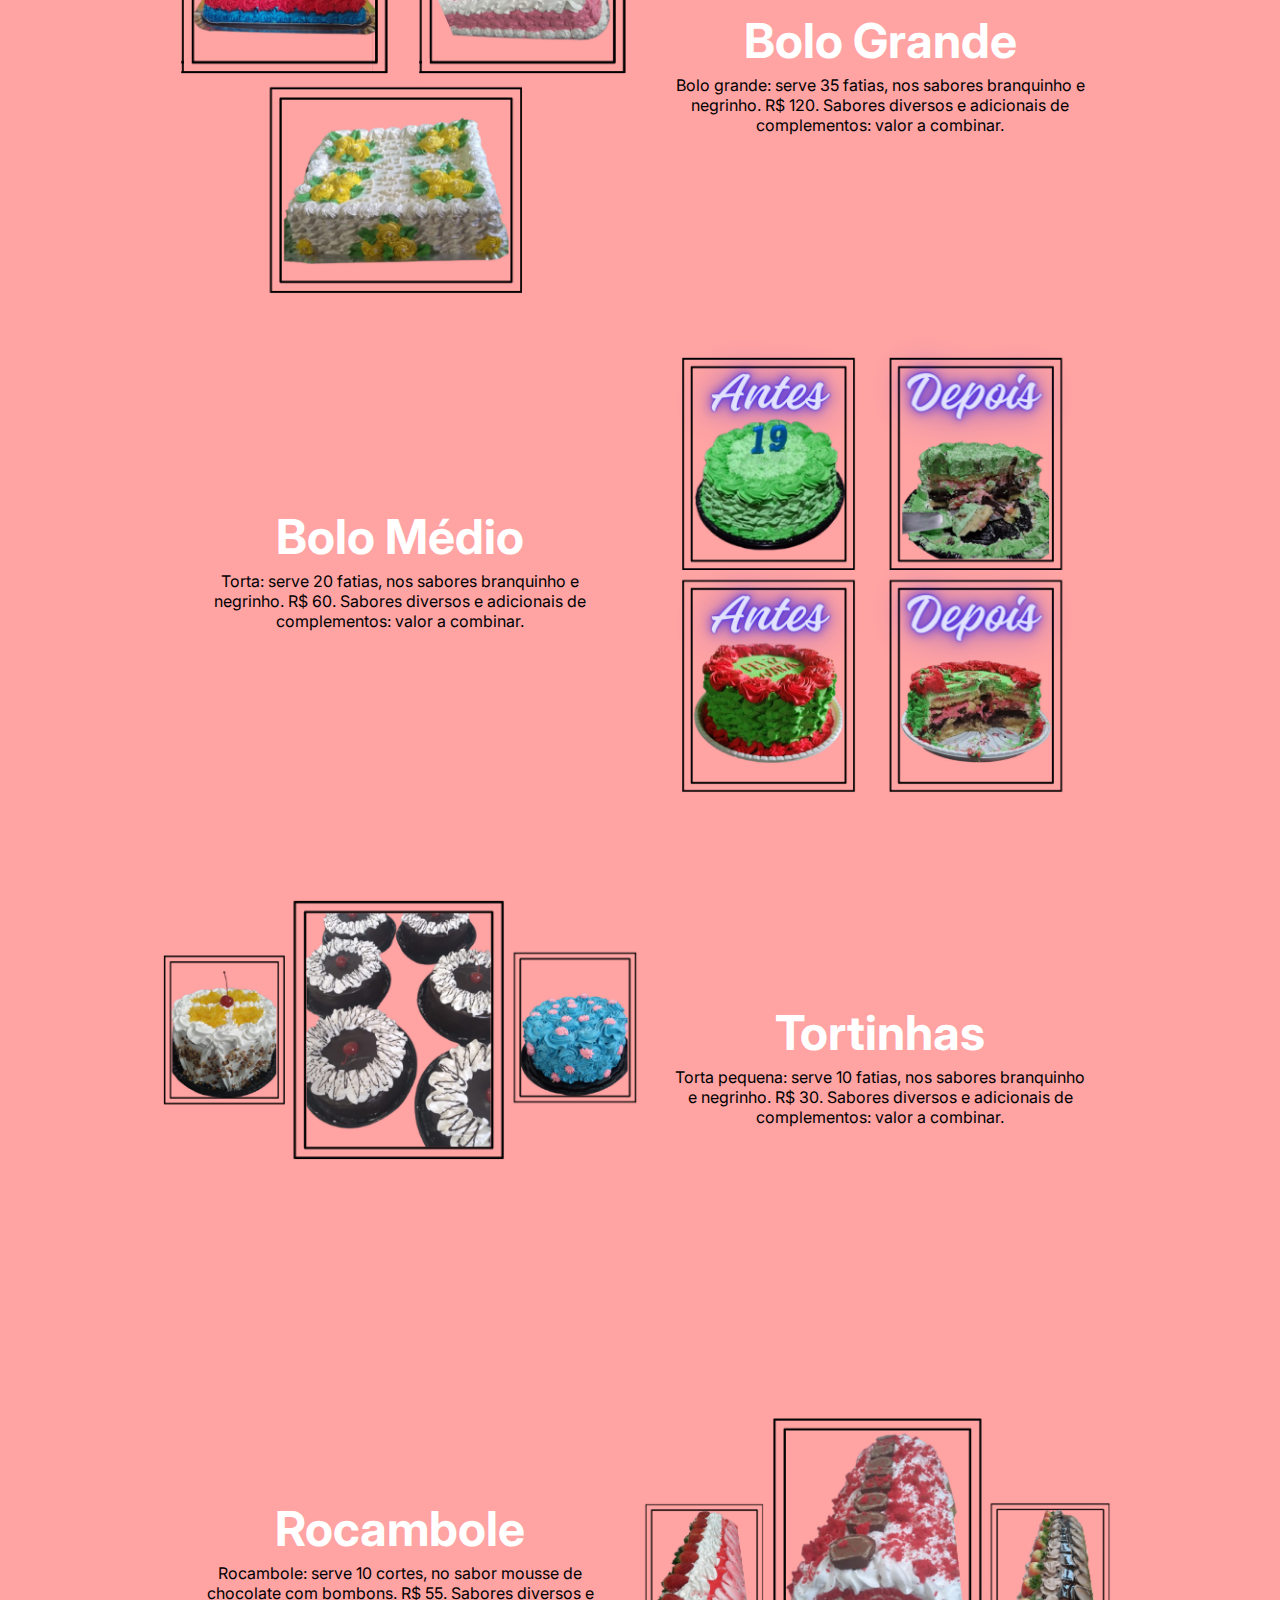
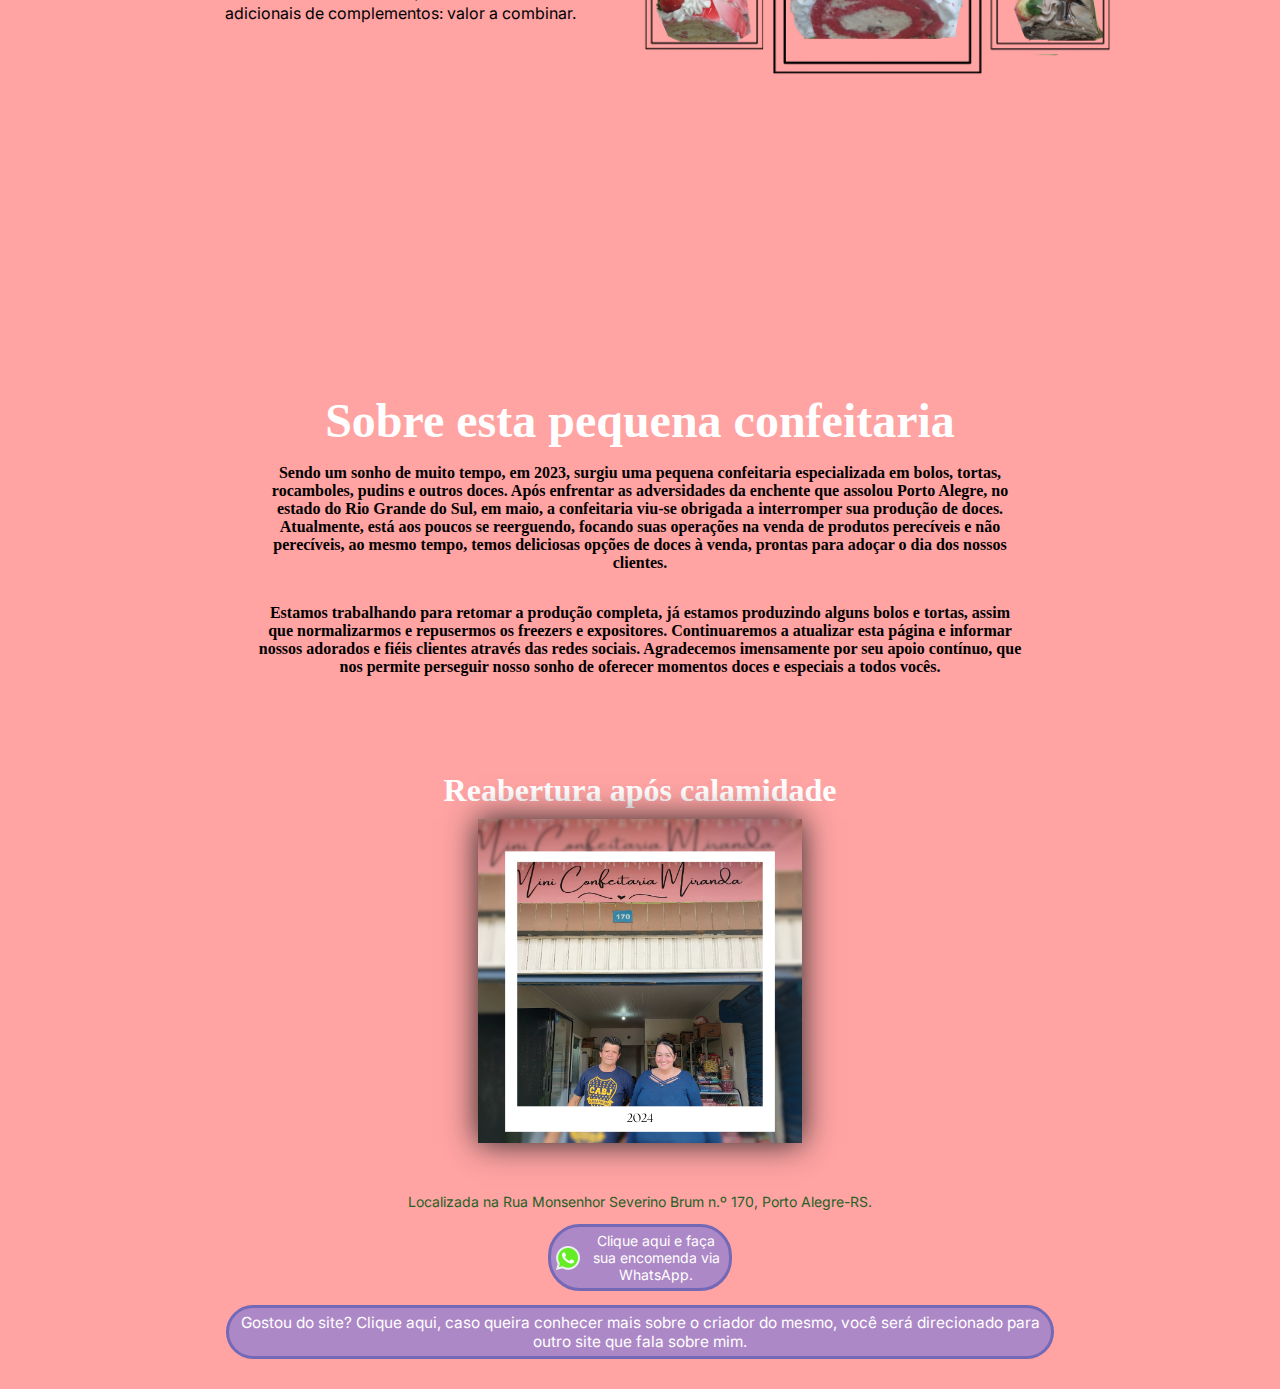
==== commit 894ef19b: "Update index.html" ====
--- a/index.html
+++ b/index.html
@@ -94,7 +94,7 @@
     <section class="confeitaria_mob" id="sobre">
         <h2 class="confeitaria__titulo"> Sobre esta pequena confeitaria</h2>
 
-        <p class="descricao__texto sobre">
+        <p class="descricao__texto descricao__texto_confeitaria sobre">
             Sendo um sonho de muito tempo, em 2023, surgiu uma pequena confeitaria especializada em bolos, tortas,
             rocamboles, pudins e outros doces. Após enfrentar as adversidades da enchente que assolou Porto Alegre, no
             estado do Rio Grande do Sul, em maio, a confeitaria viu-se obrigada a interromper sua produção de doces.
@@ -103,7 +103,7 @@
             clientes.
         </p>
 
-        <p class="descricao__texto sobre">
+        <p class="descricao__texto descricao__texto_confeitaria sobre">
             Estamos trabalhando para retomar a produção completa, já estamos produzindo alguns bolos e tortas, assim que normalizarmos e repusermos os freezers e
             expositores. Continuaremos a atualizar esta página e informar nossos adorados e fiéis clientes através das
             redes sociais. Agradecemos imensamente por seu apoio contínuo, que nos permite perseguir nosso sonho de
--- a/styles.css
+++ b/styles.css
@@ -153,6 +153,12 @@
       text-align: center;
   }
 
+  .confeitaria_mob {
+    text-align: center;
+    margin-top: 15%;
+    font-family: Cambria, Cochin, Georgia, Times, 'Times New Roman', serif;
+  }
+
   .descricao__titulo {
       font-size: 48px;
       color: var(--cor-barnco);
@@ -190,16 +196,6 @@
       text-decoration: none;
       margin-bottom: 1em
   }
-
-  /* .container__botao {
-    background-color: var(--cor-de-botão);
-    border-radius: 5px;
-    padding: 1em;
-    color: var(--cor-barnco);
-    display: block;
-    text-decoration: none;
-    margin-bottom: 1em;
-} */
 
   .container__titulo {
       font-size: 38px;
@@ -485,6 +481,11 @@
           margin-top: 20px;
       }
 
+      .confeitaria_mob {
+        margin-top: 130%;
+        padding: 0 30px;
+      }
+
       .sobre {
           padding: 5px;
           text-align: center;
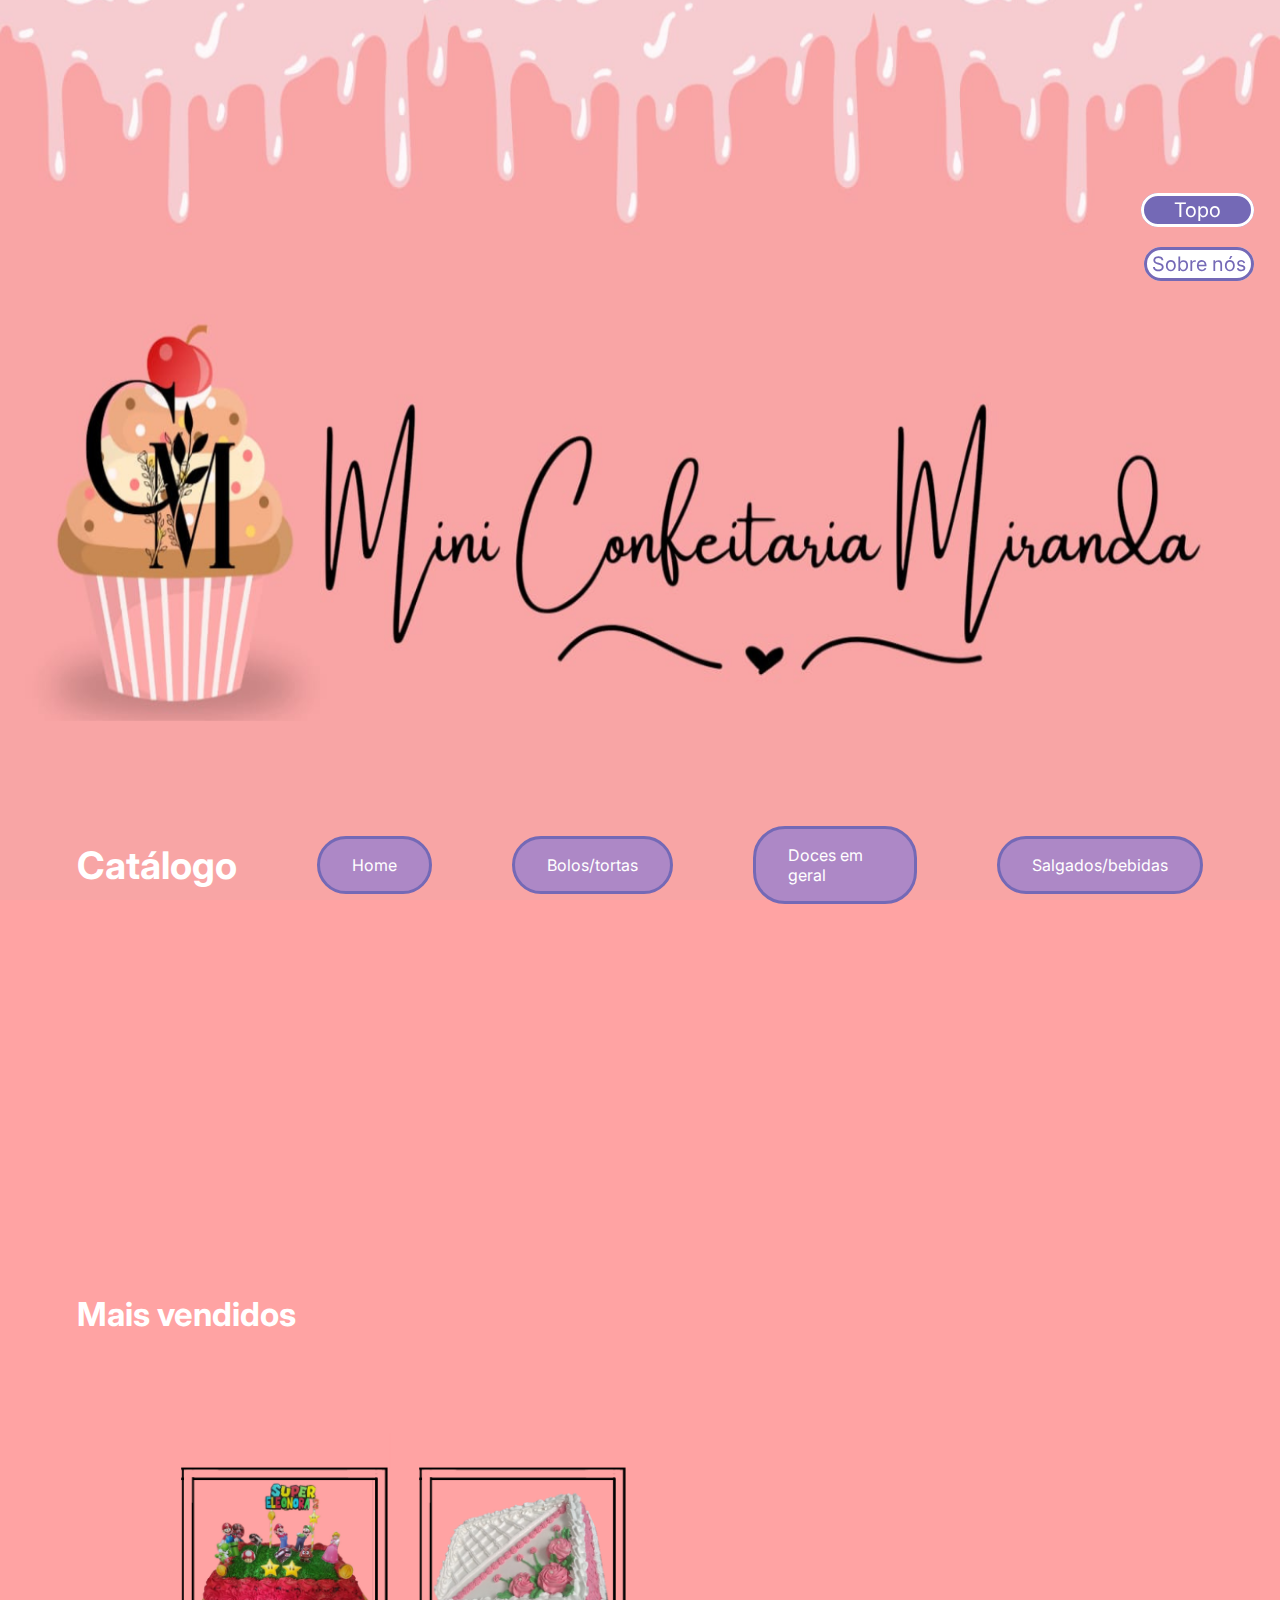
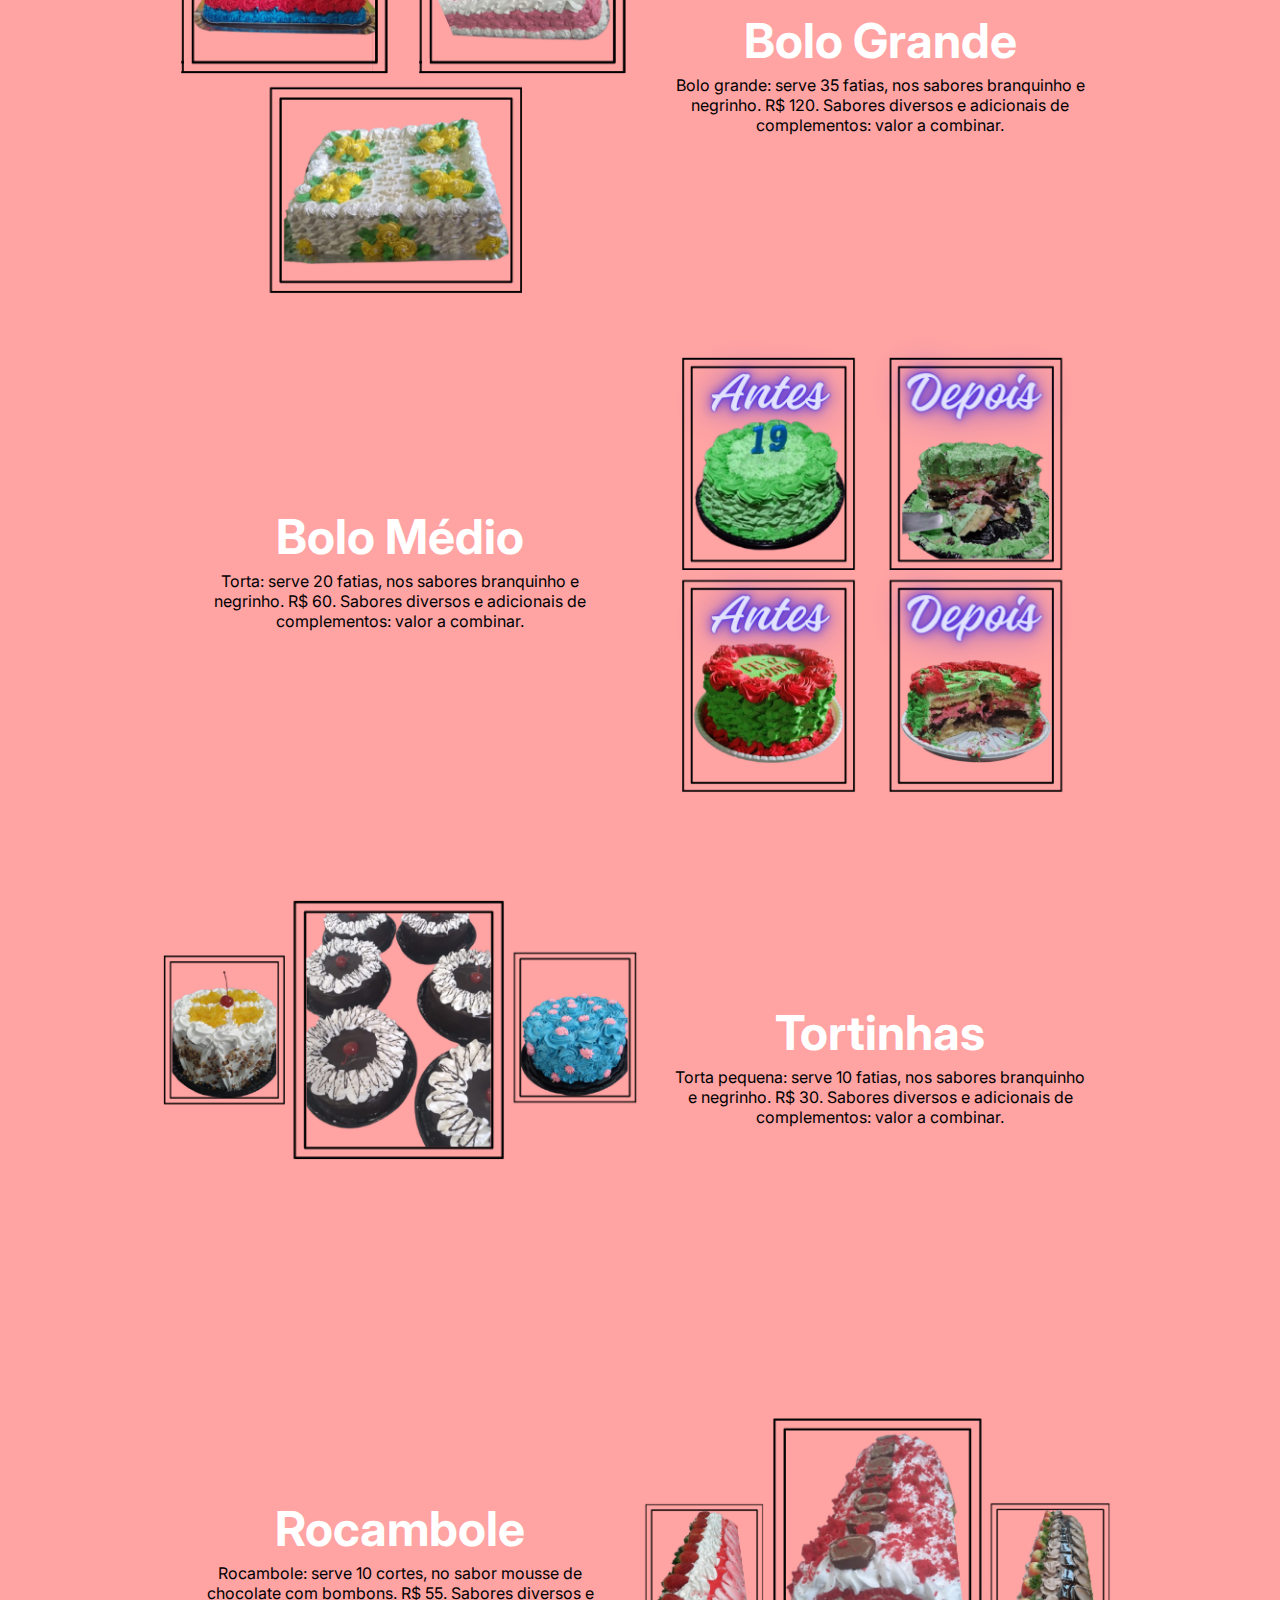
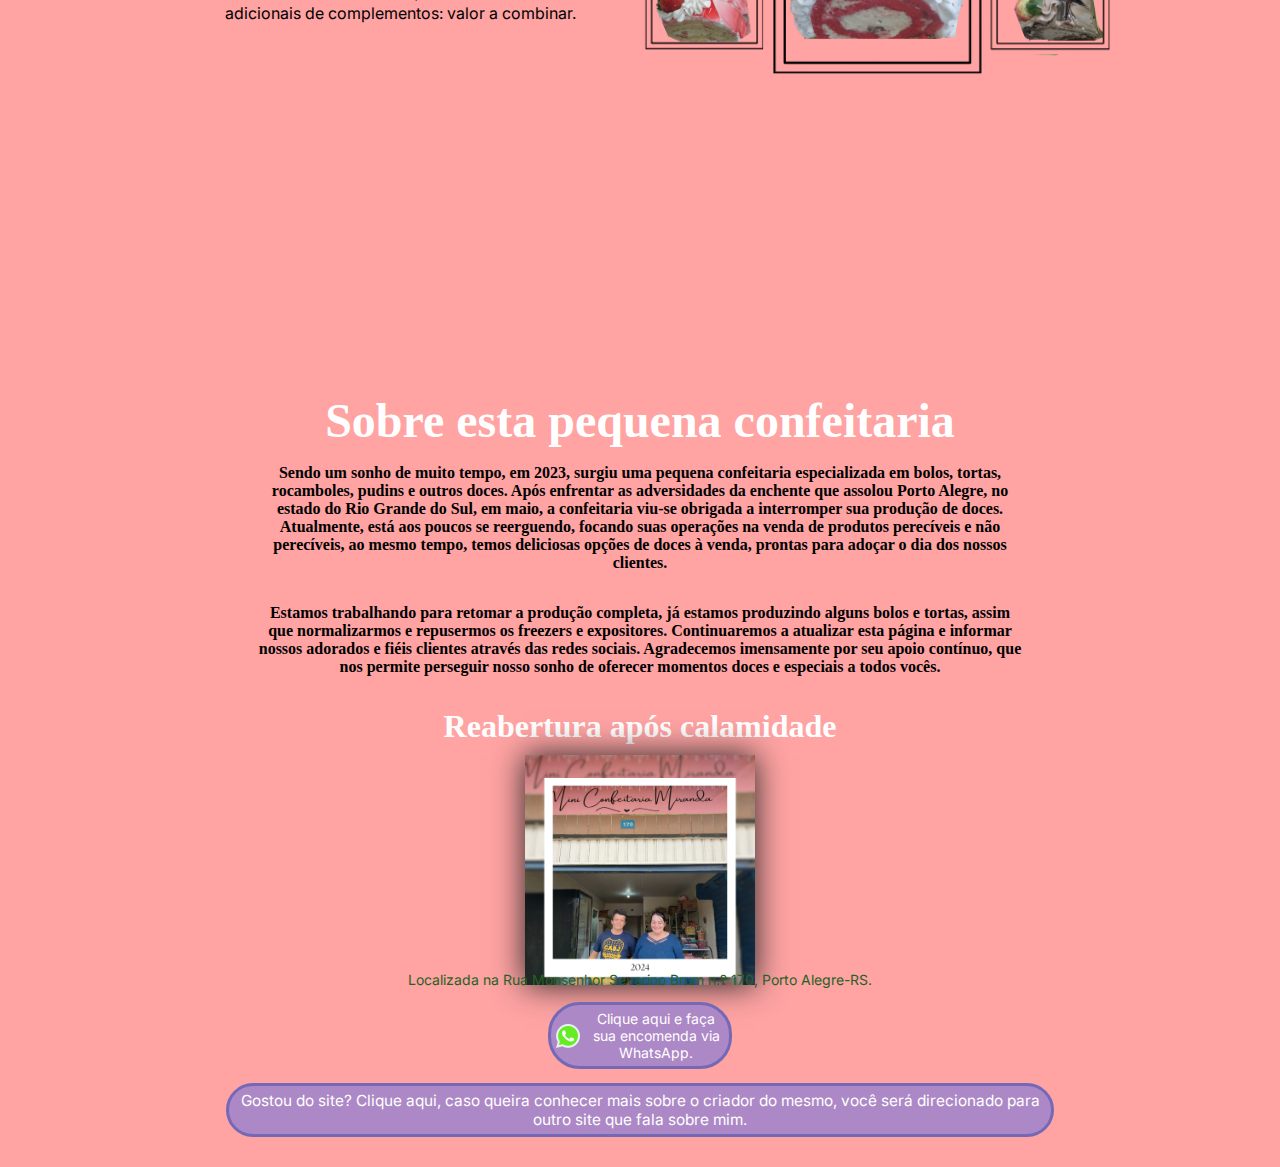
==== commit 8029f473: "Update index.html" ====
--- a/index.html
+++ b/index.html
@@ -49,7 +49,7 @@
     <h2 class="container__abas subtitulo">Mais vendidos</h2>
 
     <section class="container__divisor secundario">
-        <img src="./img/BOLO G.png" alt="imagem plataformas" class="secundario__imagem">
+        <img src="./img/BOLO G.png" alt="imagem Bolo Grande" class="secundario__imagem">
         <div class="container__descricao">
             <h2 class="descricao__titulo">Bolo Grande</h2>
             <p class="descricao__texto">Bolo grande: serve 35 fatias, nos sabores branquinho e negrinho. R$ 120.
@@ -65,11 +65,11 @@
             </p>
 
         </div>
-        <img src="./img/BOLO M.png" alt="tela" class="secundario__imagem_esq">
+        <img src="./img/BOLO M.png" alt="imagem Bolo Médio" class="secundario__imagem_esq">
     </section>
 
     <section class="container__divisor secundario">
-        <img src="./img/BOLO P.png" alt="imagem noltbook" class="secundario__imagem">
+        <img src="./img/BOLO P.png" alt="imagem Tortinhas" class="secundario__imagem">
         <div class="container__descricao">
             <h2 class="descricao__titulo">Tortinhas</h2>
             <p class="descricao__texto">Torta pequena: serve 10 fatias, nos sabores branquinho e negrinho. R$ 30.
@@ -86,7 +86,7 @@
             </p>
 
         </div>
-        <img src="./img/ROCOMBOLE.png" alt="tela" class="secundario__imagem_esq">
+        <img src="./img/ROCOMBOLE.png" alt="Imagem Rocambole" class="secundario__imagem_esq">
     </section>
 
 
@@ -94,7 +94,7 @@
     <section class="confeitaria_mob" id="sobre">
         <h2 class="confeitaria__titulo"> Sobre esta pequena confeitaria</h2>
 
-        <p class="descricao__texto descricao__texto_confeitaria sobre">
+        <p class="descricao__texto_confeitaria sobre">
             Sendo um sonho de muito tempo, em 2023, surgiu uma pequena confeitaria especializada em bolos, tortas,
             rocamboles, pudins e outros doces. Após enfrentar as adversidades da enchente que assolou Porto Alegre, no
             estado do Rio Grande do Sul, em maio, a confeitaria viu-se obrigada a interromper sua produção de doces.
@@ -103,14 +103,14 @@
             clientes.
         </p>
 
-        <p class="descricao__texto descricao__texto_confeitaria sobre">
+        <p class="descricao__texto_confeitaria sobre">
             Estamos trabalhando para retomar a produção completa, já estamos produzindo alguns bolos e tortas, assim que normalizarmos e repusermos os freezers e
             expositores. Continuaremos a atualizar esta página e informar nossos adorados e fiéis clientes através das
             redes sociais. Agradecemos imensamente por seu apoio contínuo, que nos permite perseguir nosso sonho de
             oferecer momentos doces e especiais a todos vocês.
         </p>
 
-        <ul class="confeitaria__lista">
+        <ul class="confeitaria__lista sobre">
             <li>
                 <h3 class="lista__item">Reabertura após calamidade</h3>
                 <img src="./img/Foto da confeitaria reabrindo após a calamidade.png" alt="Foto da confeitaria reabrindo após a calamidade" class="img_calamidade">
--- a/styles.css
+++ b/styles.css
@@ -216,6 +216,8 @@
   .confeitaria__lista {
       display: flex;
       justify-content: center;
+      text-align: center;
+      align-items: center;
       list-style-type: none;
       margin: 5em 0;
       gap: 16px;
@@ -462,6 +464,11 @@
           /* font-family: Arial, Helvetica, sans-serif; */
       }
 
+       .confeitaria_mob {
+        margin-top: 45%;
+        padding: 0 30px;
+      }
+
       .confeitaria__titulo {
           font-size: 28px;
       }
@@ -480,12 +487,7 @@
       .img_calamidade:hover {
           margin-top: 20px;
       }
-
-      .confeitaria_mob {
-        margin-top: 130%;
-        padding: 0 30px;
-      }
-
+      
       .sobre {
           padding: 5px;
           text-align: center;
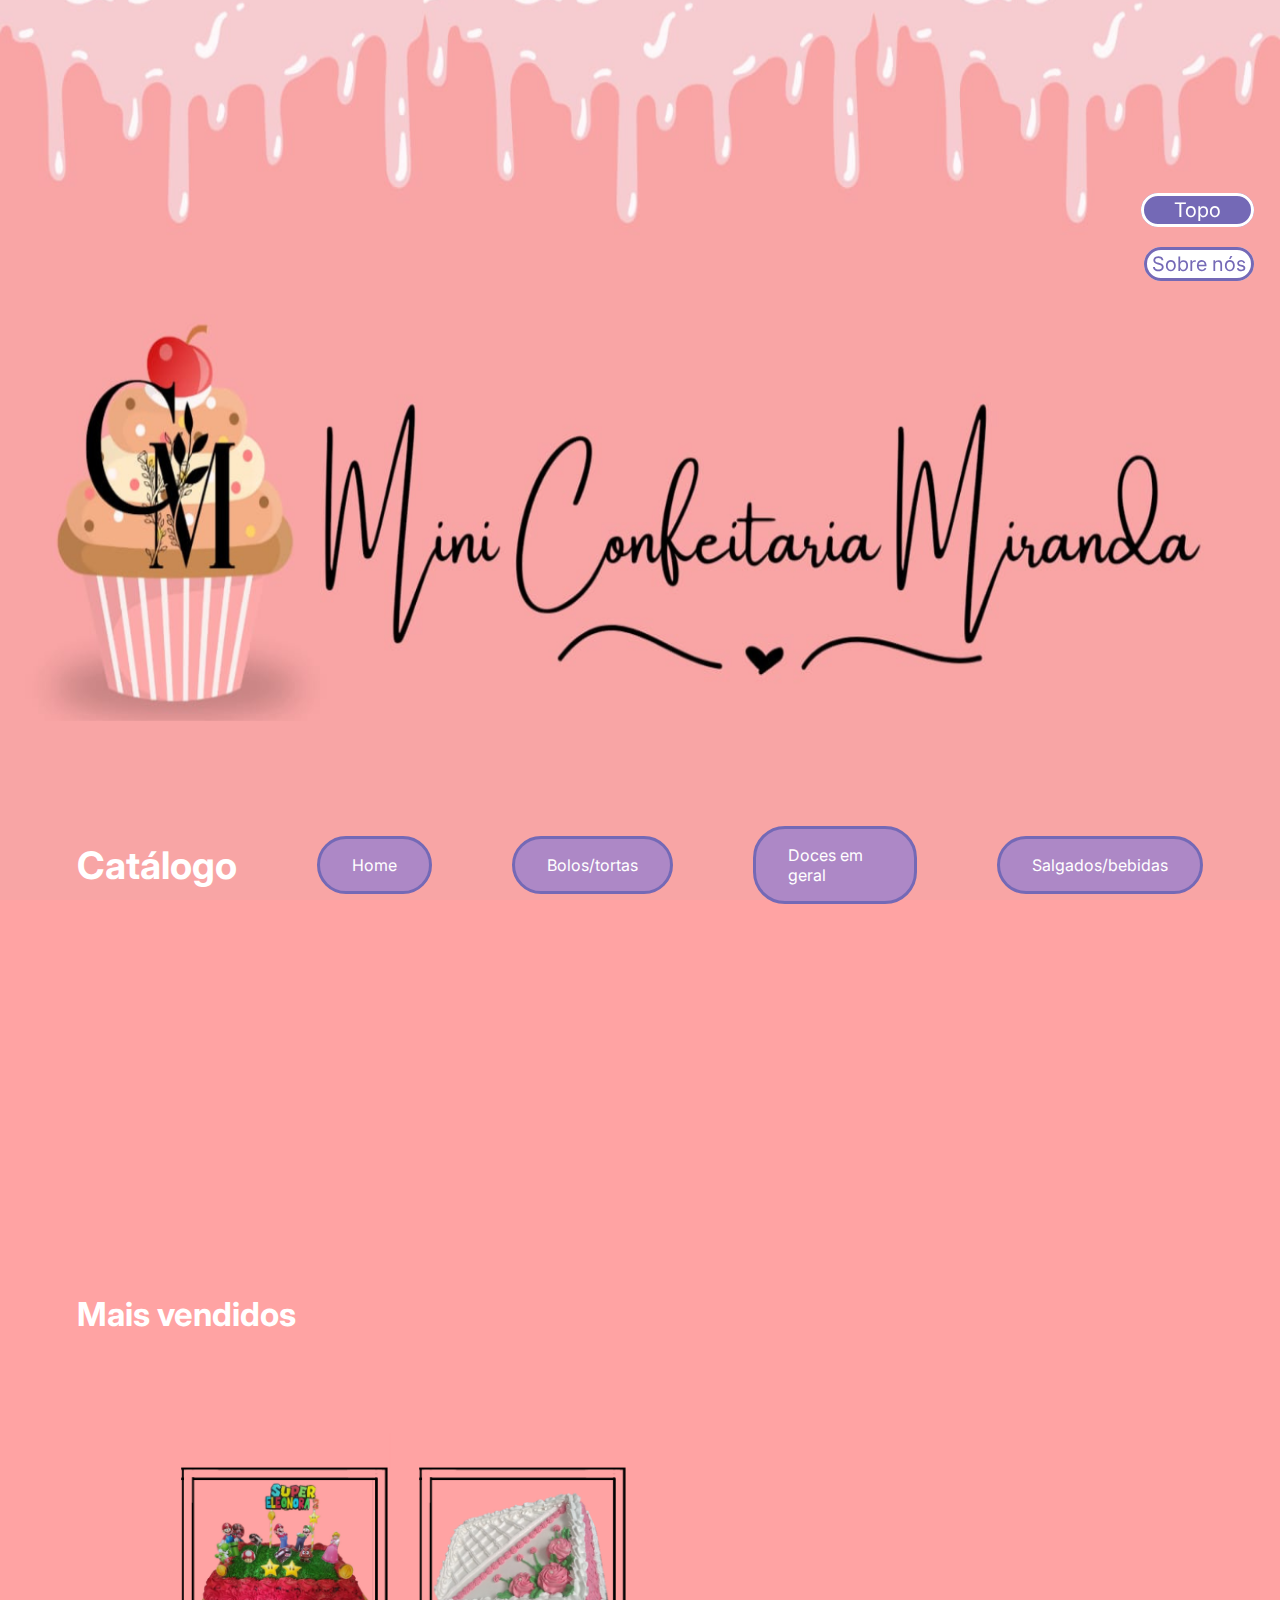
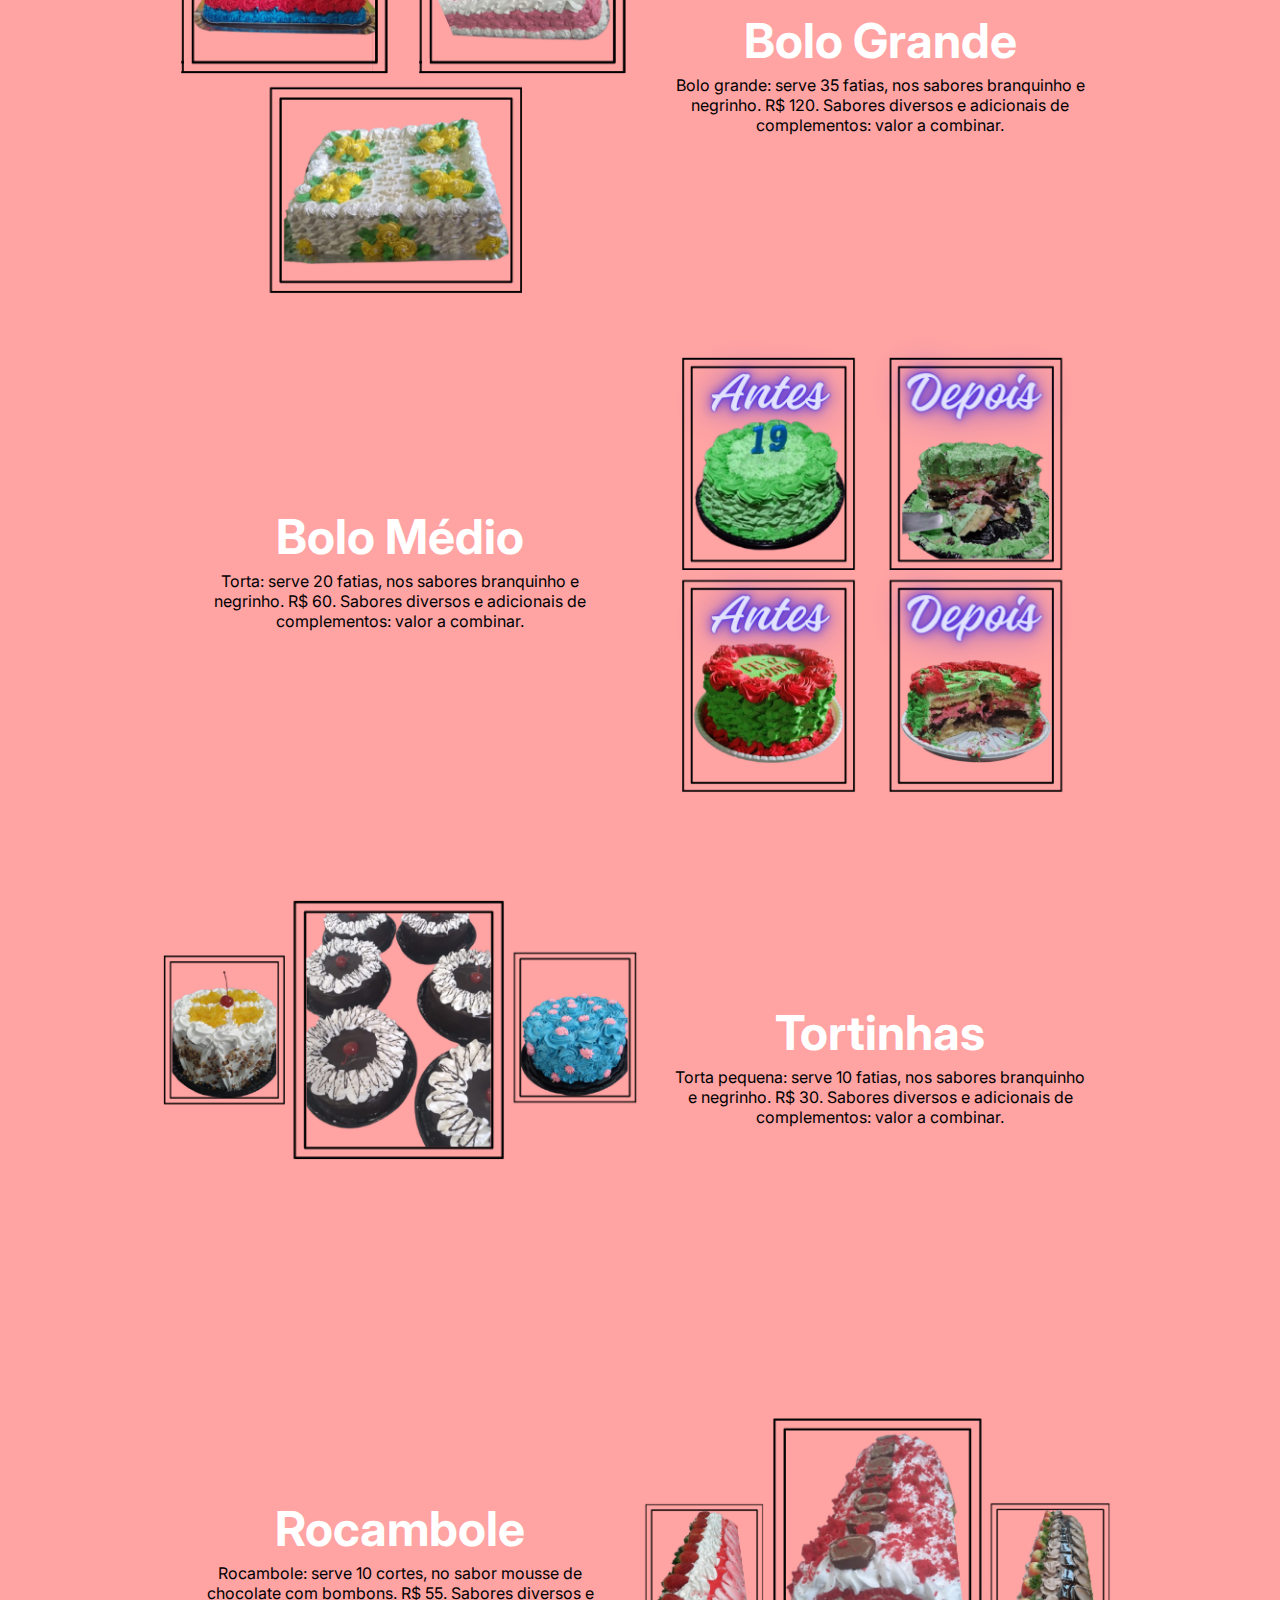
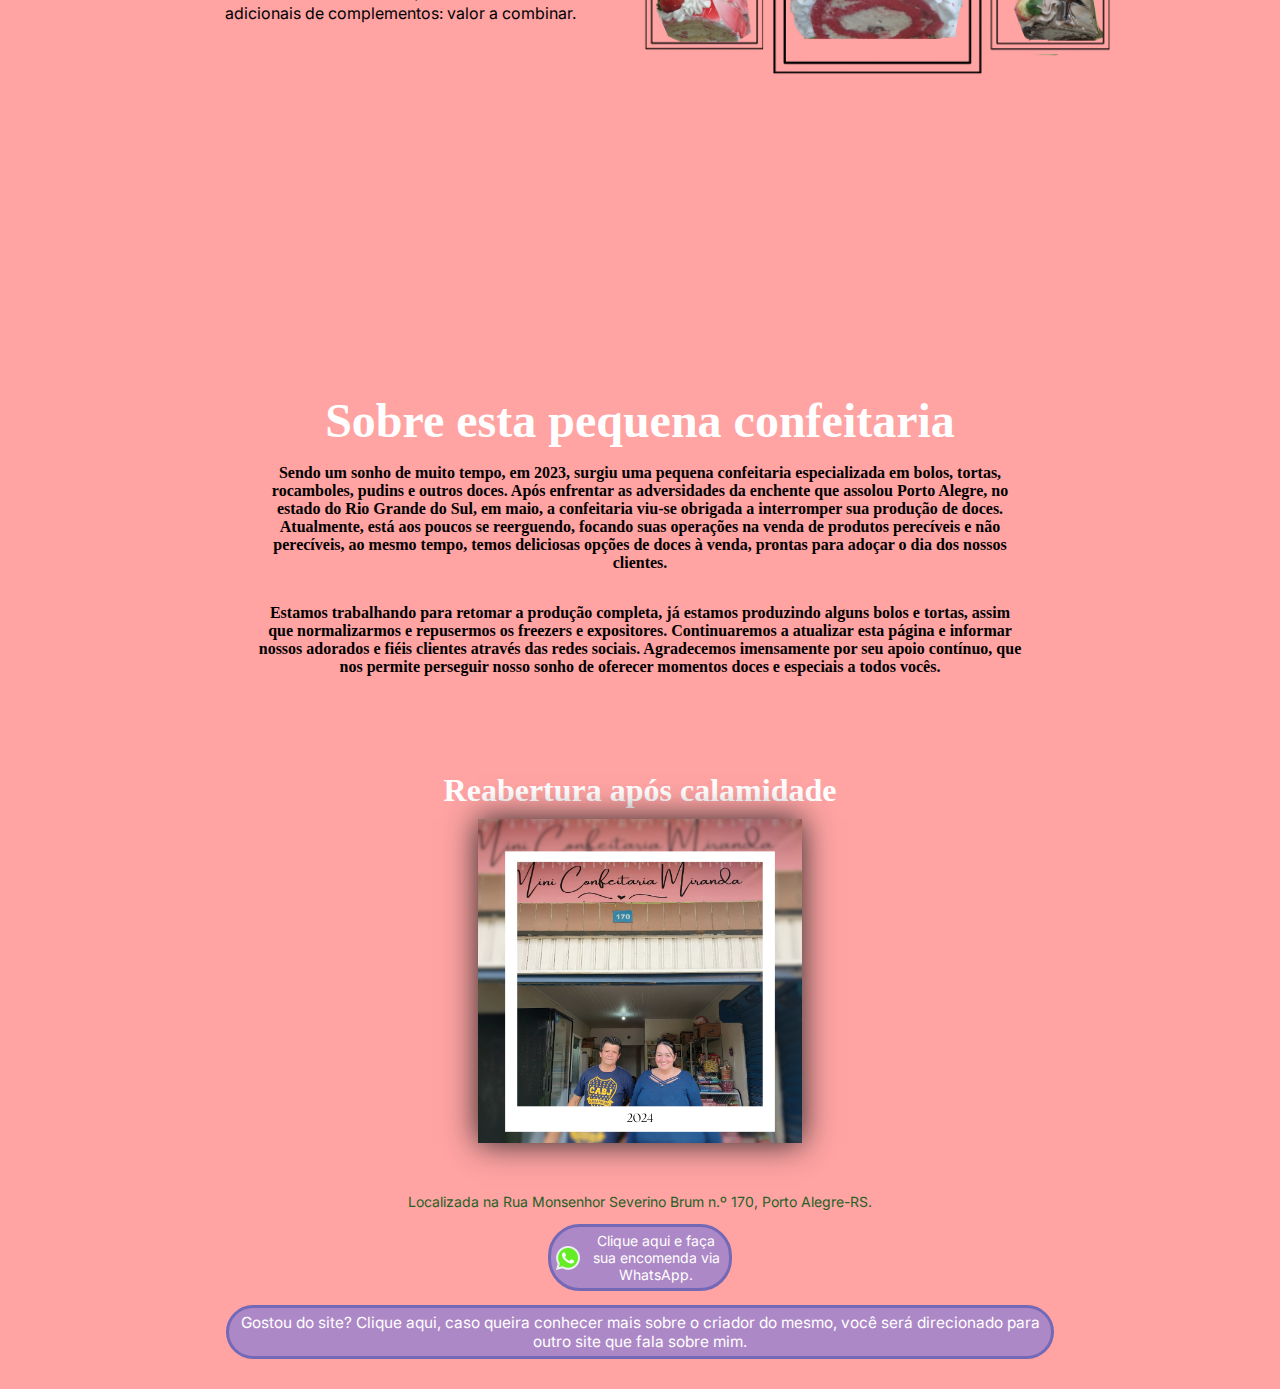
==== commit 434d990f: "Update index.html" ====
--- a/index.html
+++ b/index.html
@@ -110,7 +110,7 @@
             oferecer momentos doces e especiais a todos vocês.
         </p>
 
-        <ul class="confeitaria__lista sobre">
+        <ul class="confeitaria__lista">
             <li>
                 <h3 class="lista__item">Reabertura após calamidade</h3>
                 <img src="./img/Foto da confeitaria reabrindo após a calamidade.png" alt="Foto da confeitaria reabrindo após a calamidade" class="img_calamidade">
